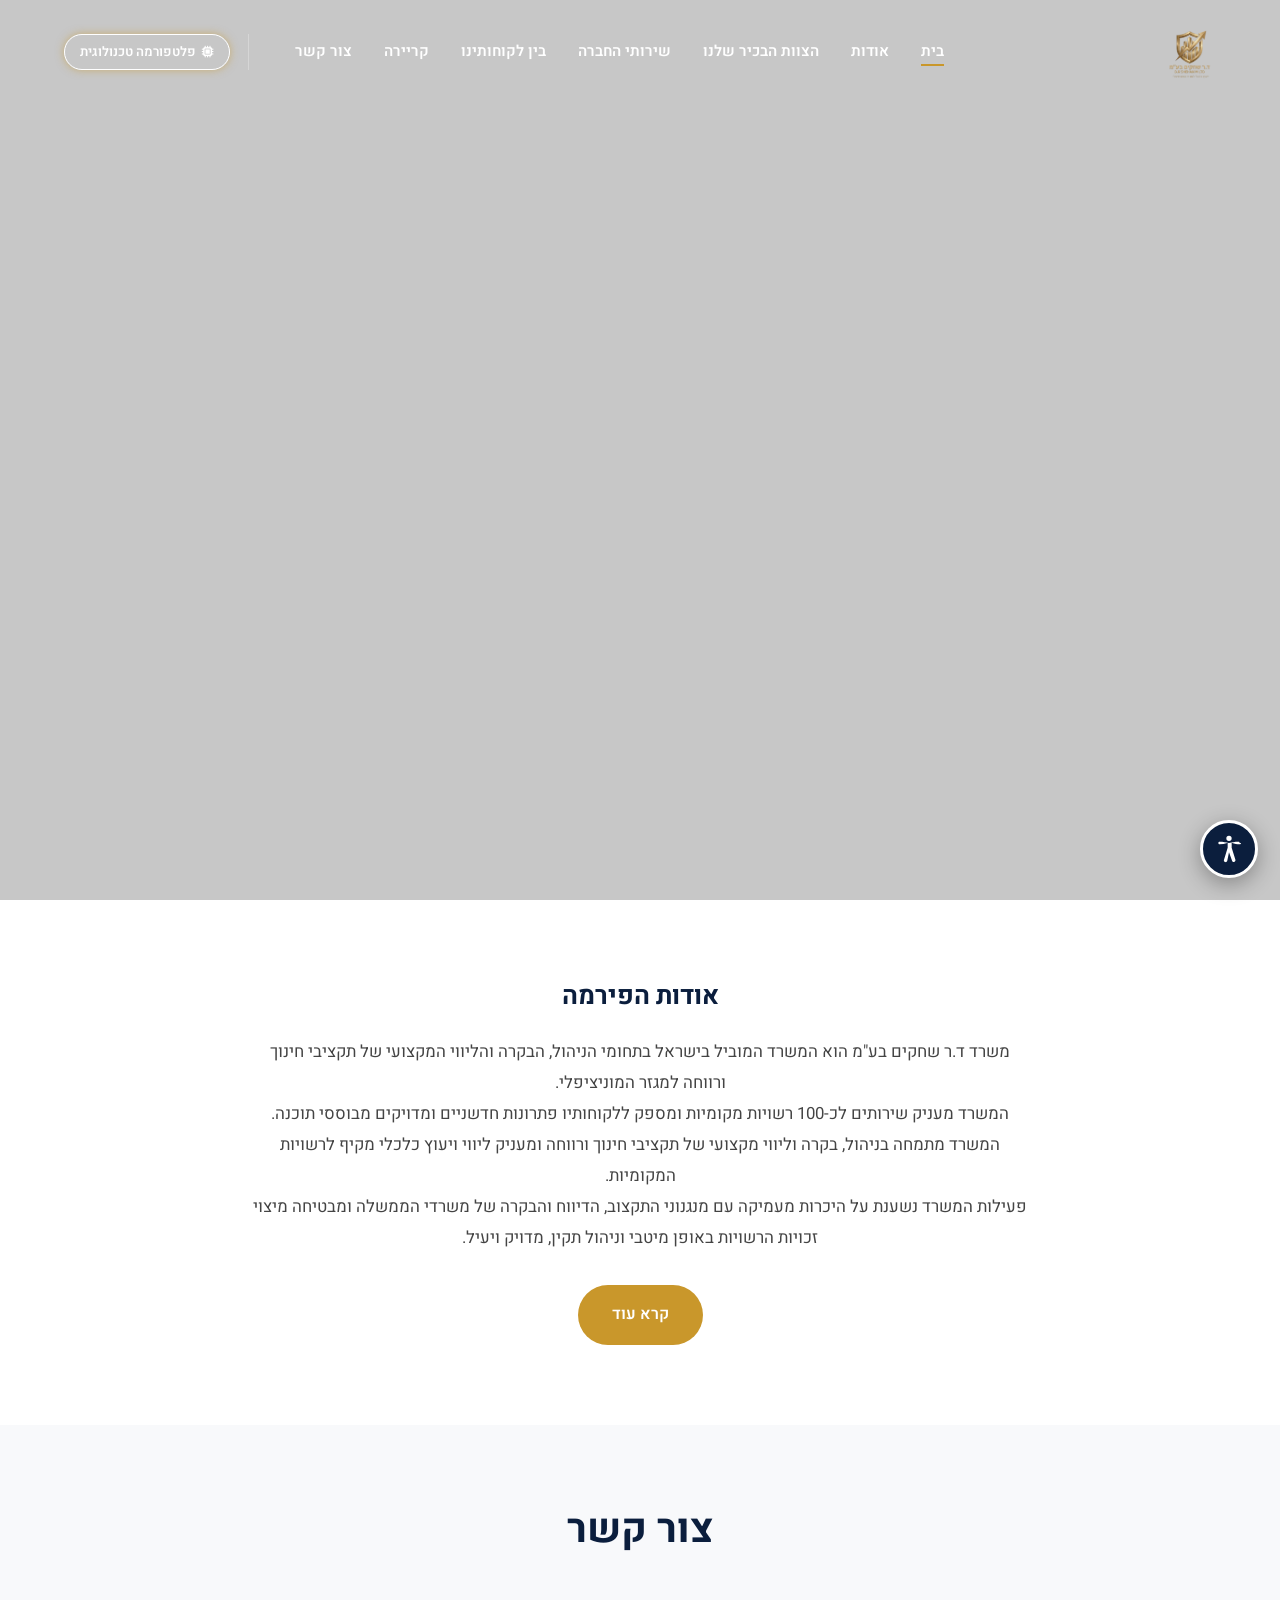
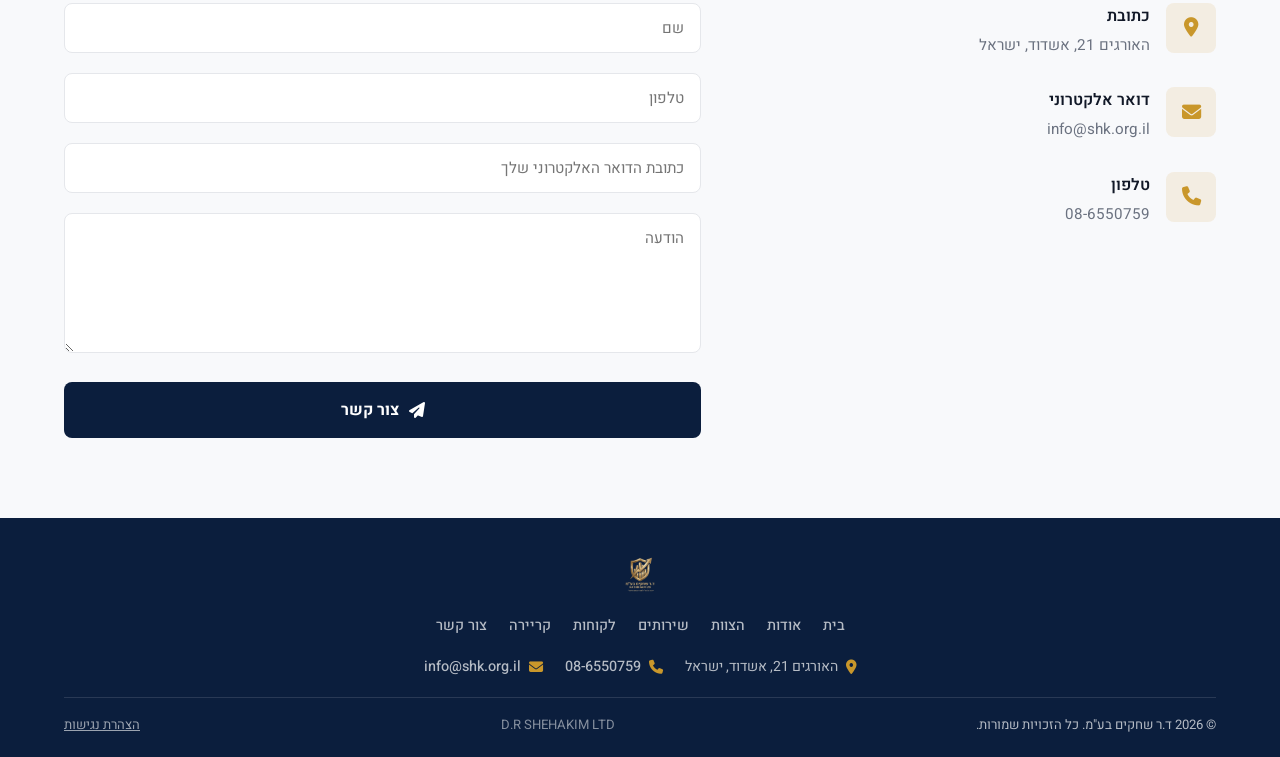
==== index.html @ 2659b464 "עדכון אתר לקראת חיבור דומיין tpshk.org.il" ====
<!DOCTYPE html>
<html lang="he" dir="rtl">
<head>
  <meta charset="UTF-8">
  <meta name="viewport" content="width=device-width, initial-scale=1.0">
  <title>ד.ר שחקים – ייעוץ כלכלי לשלטון המקומי</title>
  <meta name="description" content="משרד ד.ר שחקים – המשרד המוביל בישראל בניהול, בקרה וליווי מקצועי של תקציבי חינוך ורווחה למגזר המוניציפלי">
  <link rel="stylesheet" href="css/style.css">
  <link rel="stylesheet" href="css/accessibility.css">
  <link rel="stylesheet" href="https://cdnjs.cloudflare.com/ajax/libs/font-awesome/6.5.0/css/all.min.css">
  <style>
    /* ---- About card on homepage (matches original style) ---- */
    .home-about-section {
      padding: 80px 0;
      background: var(--white);
    }
    .home-about-card {
      max-width: 780px;
      margin: 0 auto;
      text-align: center;
    }
    .home-about-card h2 {
      font-size: 1.6rem;
      margin-bottom: 24px;
      color: var(--navy);
    }
    .home-about-card p {
      font-size: 1.05rem;
      line-height: 1.85;
      color: #444;
      margin-bottom: 32px;
    }
    /* ---- Contact section ---- */
    .home-contact-section {
      padding: 80px 0;
      background: var(--off-white);
    }
    .home-contact-section h2 {
      text-align: center;
      margin-bottom: 48px;
    }
    .home-contact-grid {
      display: grid;
      grid-template-columns: 1fr 1.4fr;
      gap: 60px;
      align-items: start;
    }
    @media (max-width: 768px) {
      .home-contact-grid { grid-template-columns: 1fr; gap: 36px; }
      .home-about-section { padding: 56px 0; }
      .home-contact-section { padding: 56px 0; }
      .home-about-card h2 { font-size: 1.4rem; }
      .home-about-card p { font-size: 1rem; }
      .home-contact-section h2 { margin-bottom: 32px; }
    }
  </style>
</head>
<body>

<!-- NAVBAR -->
<nav class="navbar" id="navbar">
  <div class="container navbar-inner">
    <a href="index.html" class="logo">
      <img src="לוגו שחקים.png" alt="ד.ר שחקים">
    </a>
    <ul class="nav-links">
      <li><a href="index.html" class="active">בית</a></li>
      <li><a href="about.html">אודות</a></li>
      <li><a href="team.html">הצוות הבכיר שלנו</a></li>
      <li><a href="services.html">שירותי החברה</a></li>
      <li><a href="clients.html">בין לקוחותינו</a></li>
      <li><a href="careers.html">קריירה</a></li>
      <li><a href="contact.html">צור קשר</a></li>
      <li class="nav-cta-item"><a href="https://lp.tpshk.org.il" target="_blank" rel="noopener" class="nav-cta"><i class="fa-solid fa-microchip"></i> פלטפורמה טכנולוגית</a></li>
    </ul>
    <button class="hamburger" id="hamburger" aria-label="תפריט">
      <span></span><span></span><span></span>
    </button>
  </div>
</nav>

<!-- MOBILE MENU -->
<div class="mobile-menu" id="mobileMenu">
  <button class="close-menu" id="closeMenu">×</button>
  <a href="index.html">בית</a>
  <a href="about.html">אודות</a>
  <a href="team.html">הצוות הבכיר שלנו</a>
  <a href="services.html">שירותי החברה</a>
  <a href="clients.html">בין לקוחותינו</a>
  <a href="careers.html">קריירה</a>
  <a href="contact.html">צור קשר</a>
  <a href="https://lp.tpshk.org.il" target="_blank" rel="noopener" class="nav-cta">פלטפורמה טכנולוגית</a>
</div>

<!-- HERO VIDEO -->
<section class="hero">
  <video class="hero-video" autoplay loop muted playsinline>
    <source src="סרטון דף הבית.mp4" type="video/mp4">
  </video>
  <div class="hero-overlay"></div>
</section>

<!-- ABOUT CARD (כמו במקור) -->
<section class="home-about-section reveal">
  <div class="container">
    <div class="home-about-card">
      <h2>אודות הפירמה</h2>
      <p>משרד ד.ר שחקים בע"מ הוא המשרד המוביל בישראל בתחומי הניהול, הבקרה והליווי המקצועי של תקציבי חינוך ורווחה למגזר המוניציפלי.<br>
      המשרד מעניק שירותים לכ-100 רשויות מקומיות ומספק ללקוחותיו פתרונות חדשניים ומדויקים מבוססי תוכנה.<br>
      המשרד מתמחה בניהול, בקרה וליווי מקצועי של תקציבי חינוך ורווחה ומעניק ליווי ויעוץ כלכלי מקיף לרשויות המקומיות.<br>
      פעילות המשרד נשענת על היכרות מעמיקה עם מנגנוני התקצוב, הדיווח והבקרה של משרדי הממשלה ומבטיחה מיצוי זכויות הרשויות באופן מיטבי וניהול תקין, מדויק ויעיל.</p>
      <a href="about.html" class="btn btn-gold">קרא עוד</a>
    </div>
  </div>
</section>

<!-- CONTACT SECTION -->
<section class="home-contact-section">
  <div class="container">
    <h2 class="reveal">צור קשר</h2>
    <div class="home-contact-grid">
      <div class="reveal">
        <div class="contact-info-item">
          <div class="contact-icon"><i class="fa-solid fa-location-dot"></i></div>
          <div>
            <strong>כתובת</strong>
            <p>האורגים 21, אשדוד, ישראל</p>
          </div>
        </div>
        <div class="contact-info-item">
          <div class="contact-icon"><i class="fa-solid fa-envelope"></i></div>
          <div>
            <strong>דואר אלקטרוני</strong>
            <a href="mailto:info@shk.org.il">info@shk.org.il</a>
          </div>
        </div>
        <div class="contact-info-item">
          <div class="contact-icon"><i class="fa-solid fa-phone"></i></div>
          <div>
            <strong>טלפון</strong>
            <a href="tel:0086550759">08-6550759</a>
          </div>
        </div>
      </div>
      <div class="reveal">
        <form class="contact-form" data-label="צור קשר">
          <input type="hidden" name="_subject" value="פנייה חדשה מאתר שחקים">
          <input type="hidden" name="_template" value="table">
          <input type="hidden" name="_captcha" value="false">
          <input type="text" name="_honey" style="display:none" tabindex="-1" autocomplete="off">
          <div class="form-group">
            <input type="text" name="שם" placeholder="שם" required>
          </div>
          <div class="form-group">
            <input type="tel" name="טלפון" placeholder="טלפון">
          </div>
          <div class="form-group">
            <input type="email" name="אימייל" placeholder="כתובת הדואר האלקטרוני שלך" required style="direction:ltr;text-align:right">
          </div>
          <div class="form-group">
            <textarea name="הודעה" placeholder="הודעה"></textarea>
          </div>
          <button type="submit" class="btn-submit" data-label="צור קשר">
            <i class="fa-solid fa-paper-plane"></i> צור קשר
          </button>
        </form>
      </div>
    </div>
  </div>
</section>

<!-- FOOTER -->
<footer class="footer">
  <div class="container">
    <div class="footer-grid">
      <div class="footer-brand">
        <div class="footer-logo"><img src="לוגו שחקים.png" alt="ד.ר שחקים"></div>
        <p>המשרד המוביל בישראל בתחומי הניהול, הבקרה והליווי המקצועי של תקציבי חינוך ורווחה למגזר המוניציפלי.</p>
      </div>
      <div class="footer-col">
        <h5>ניווט מהיר</h5>
        <ul>
          <li><a href="index.html"><i class="fa-solid fa-chevron-left fa-xs"></i> בית</a></li>
          <li><a href="about.html"><i class="fa-solid fa-chevron-left fa-xs"></i> אודות</a></li>
          <li><a href="team.html"><i class="fa-solid fa-chevron-left fa-xs"></i> הצוות</a></li>
          <li><a href="services.html"><i class="fa-solid fa-chevron-left fa-xs"></i> שירותים</a></li>
          <li><a href="clients.html"><i class="fa-solid fa-chevron-left fa-xs"></i> לקוחות</a></li>
          <li><a href="careers.html"><i class="fa-solid fa-chevron-left fa-xs"></i> קריירה</a></li>
          <li><a href="contact.html"><i class="fa-solid fa-chevron-left fa-xs"></i> צור קשר</a></li>
        </ul>
      </div>
      <div class="footer-col">
        <h5>צור קשר</h5>
        <ul class="footer-contact">
          <li><i class="fa-solid fa-location-dot"></i> <span>האורגים 21, אשדוד, ישראל</span></li>
          <li><i class="fa-solid fa-phone"></i> <a href="tel:0086550759">08-6550759</a></li>
          <li><i class="fa-solid fa-envelope"></i> <a href="mailto:info@shk.org.il">info@shk.org.il</a></li>
        </ul>
      </div>
    </div>
    <hr class="footer-divider">
    <div class="footer-bottom">
      <div>© 2026 ד.ר שחקים בע"מ. כל הזכויות שמורות.</div>
      <div class="footer-bottom-right">D.R SHEHAKIM LTD</div>
    </div>
  </div>
</footer>

<script src="js/main.js"></script>
<script src="js/accessibility.js"></script>
</body>
</html>
---- css/style.css ----
/* =========================================
   ד.ר שחקים – Global Stylesheet
   ========================================= */

@import url('https://fonts.googleapis.com/css2?family=Heebo:wght@300;400;500;600;700;800;900&display=swap');

/* ---- CSS Variables ---- */
:root {
  --navy:    #0B1E3D;
  --navy-light: #12294F;
  --gold:    #C9972B;
  --gold-light: #E0B040;
  --white:   #FFFFFF;
  --off-white: #F8F9FB;
  --gray:    #6B7280;
  --dark:    #111827;
  --border:  #E5E7EB;
  --shadow:  0 4px 24px rgba(11,30,61,.12);
  --shadow-lg: 0 12px 48px rgba(11,30,61,.18);
  --radius:  12px;
  --radius-sm: 8px;
  --transition: all .3s cubic-bezier(.4,0,.2,1);
}

/* ---- Reset & Base ---- */
*, *::before, *::after { box-sizing: border-box; margin: 0; padding: 0; }
html { scroll-behavior: smooth; font-size: 16px; }
body {
  font-family: 'Heebo', Arial, sans-serif;
  direction: rtl;
  color: var(--dark);
  background: var(--white);
  line-height: 1.7;
  -webkit-font-smoothing: antialiased;
}
a { color: inherit; text-decoration: none; }
img { max-width: 100%; display: block; }
ul { list-style: none; }
button { cursor: pointer; font-family: inherit; }

/* ---- Typography ---- */
h1,h2,h3,h4,h5 { line-height: 1.25; font-weight: 700; color: var(--navy); }
h1 { font-size: clamp(2rem, 5vw, 3.5rem); }
h2 { font-size: clamp(1.6rem, 3.5vw, 2.5rem); }
h3 { font-size: clamp(1.2rem, 2.5vw, 1.75rem); }
h4 { font-size: 1.2rem; }
p  { color: var(--gray); line-height: 1.8; }

/* ---- Utility ---- */
.container { max-width: 1200px; margin: 0 auto; padding: 0 24px; }
.section-py { padding: 90px 0; }
.section-py-sm { padding: 60px 0; }
.text-center { text-align: center; }
.text-gold { color: var(--gold); }
.bg-navy { background: var(--navy); }
.bg-off { background: var(--off-white); }

/* Section heading */
.section-label {
  display: inline-block;
  font-size: .85rem;
  font-weight: 700;
  letter-spacing: .12em;
  text-transform: uppercase;
  color: var(--gold);
  margin-bottom: 12px;
}
.section-title { margin-bottom: 16px; }
.section-line {
  width: 52px;
  height: 3px;
  background: var(--gold);
  margin: 0 auto 48px;
  border-radius: 2px;
}
.section-line.right { margin-right: 0; margin-left: auto; }

/* ---- Buttons ---- */
.btn {
  display: inline-flex;
  align-items: center;
  gap: 8px;
  padding: 14px 32px;
  border-radius: 50px;
  font-size: 1rem;
  font-weight: 600;
  transition: var(--transition);
  border: 2px solid transparent;
}
.btn-gold {
  background: var(--gold);
  color: var(--white);
}
.btn-gold:hover {
  background: var(--gold-light);
  transform: translateY(-2px);
  box-shadow: 0 8px 24px rgba(201,151,43,.35);
}
.btn-outline-gold {
  border-color: var(--gold);
  color: var(--gold);
  background: transparent;
}
.btn-outline-gold:hover {
  background: var(--gold);
  color: var(--white);
  transform: translateY(-2px);
}
/* back button: filled by default, outline on hover */
.btn-back {
  background: var(--gold);
  color: var(--white);
  border: 2px solid var(--gold);
}
.btn-back:hover {
  background: transparent;
  color: var(--gold);
  transform: translateY(-2px);
}
.btn-outline-white {
  border-color: rgba(255,255,255,.6);
  color: var(--white);
  background: transparent;
}
.btn-outline-white:hover {
  background: rgba(255,255,255,.15);
  border-color: var(--white);
}

/* =========================================
   NAVIGATION
   ========================================= */
.navbar {
  position: fixed;
  top: 0; right: 0; left: 0;
  z-index: 1000;
  padding: 20px 0;
  transition: var(--transition);
}
.navbar.scrolled {
  background: var(--white);
  padding: 12px 0;
  box-shadow: 0 2px 20px rgba(0,0,0,.1);
}
.navbar-inner {
  display: flex;
  align-items: center;
  justify-content: space-between;
}
.logo img {
  height: 64px;
  transition: var(--transition);
}
.navbar.scrolled .logo img { height: 52px; }

.nav-links {
  display: flex;
  align-items: center;
  gap: 32px;
}
.nav-links a {
  font-size: .95rem;
  font-weight: 600;
  color: var(--white);
  position: relative;
  transition: var(--transition);
}
.navbar.scrolled .nav-links a { color: var(--navy); }
.nav-links a::after {
  content: '';
  position: absolute;
  bottom: -4px;
  right: 0;
  width: 0;
  height: 2px;
  background: var(--gold);
  transition: width .3s ease;
}
.nav-links a:hover::after,
.nav-links a.active::after { width: 100%; }
.nav-links a:hover { color: var(--gold); }
.navbar.scrolled .nav-links a:hover { color: var(--gold); }

/* --- Technology Platform highlighted nav tab --- */
.nav-links .nav-cta-item {
  margin-inline-start: 14px;
  padding-inline-start: 18px;
  border-inline-start: 1px solid rgba(255,255,255,.28);
}
.navbar.scrolled .nav-links .nav-cta-item { border-inline-start-color: rgba(11,30,61,.15); }
.nav-links a.nav-cta {
  display: inline-flex;
  align-items: center;
  gap: 6px;
  padding: 6px 15px;
  font-size: .82rem;
  border-radius: 50px;
  color: #fff;
  background: transparent;
  border: 1.5px solid #fff;
  box-shadow: 0 0 9px rgba(201,151,43,.55);
  animation: ctaGlow 2.6s ease-in-out infinite;
}
.navbar.scrolled .nav-links a.nav-cta { color: var(--gold); border-color: var(--gold); }
.nav-links a.nav-cta::after { display: none; }
.nav-links a.nav-cta:hover {
  color: #fff;
  transform: translateY(-2px);
  box-shadow: 0 0 18px rgba(201,151,43,.95);
}
.navbar.scrolled .nav-links a.nav-cta:hover { color: var(--gold); }
.nav-links a.nav-cta i { font-size: .9em; }
@keyframes ctaGlow {
  0%, 100% { box-shadow: 0 0 8px rgba(201,151,43,.45); }
  50%      { box-shadow: 0 0 17px rgba(201,151,43,.85); }
}
/* mobile menu variant */
.mobile-menu a.nav-cta {
  margin-top: 8px;
  padding: 12px 30px;
  border-radius: 50px;
  color: #fff;
  background: linear-gradient(135deg, var(--gold) 0%, var(--gold-light) 100%);
  box-shadow: 0 6px 18px rgba(201,151,43,.45);
}
.mobile-menu a.nav-cta:hover { color: #fff; }

/* Mobile nav */
.hamburger {
  display: none;
  flex-direction: column;
  gap: 5px;
  background: none;
  border: none;
  padding: 4px;
}
.hamburger span {
  display: block;
  width: 26px;
  height: 2px;
  background: var(--white);
  border-radius: 2px;
  transition: var(--transition);
}
.navbar.scrolled .hamburger span { background: var(--navy); }

.mobile-menu {
  display: none;
  position: fixed;
  top: 0; left: 0; right: 0; bottom: 0;
  background: var(--navy);
  z-index: 2000;
  flex-direction: column;
  align-items: center;
  justify-content: center;
  gap: 36px;
  padding: 40px;
}
.mobile-menu.open { display: flex; }
.mobile-menu a {
  font-size: 1.5rem;
  font-weight: 700;
  color: var(--white);
  transition: var(--transition);
}
.mobile-menu a:hover { color: var(--gold); }
.close-menu {
  position: absolute;
  top: 24px;
  left: 24px;
  background: none;
  border: none;
  color: var(--white);
  font-size: 2rem;
  line-height: 1;
}

/* =========================================
   HERO VIDEO
   ========================================= */
.hero {
  position: relative;
  height: 100vh;
  height: 100dvh; /* fills full mobile screen incl. browser chrome */
  min-height: 560px;
  overflow: hidden;
  display: flex;
  align-items: center;
  justify-content: center;
}
.hero-video {
  position: absolute;
  inset: 0;
  width: 100%;
  height: 100%;
  object-fit: cover;
  object-position: center;
  z-index: 0;
}
.hero-overlay {
  position: absolute;
  inset: 0;
  background: rgba(0,0,0,0.22);
  z-index: 1;
}
.hero-content {
  position: relative;
  z-index: 2;
  text-align: center;
  padding: 0 24px;
  max-width: 860px;
}
.hero-tag {
  display: inline-flex;
  align-items: center;
  gap: 8px;
  background: rgba(201,151,43,.2);
  border: 1px solid rgba(201,151,43,.5);
  color: var(--gold-light);
  padding: 6px 18px;
  border-radius: 50px;
  font-size: .85rem;
  font-weight: 600;
  letter-spacing: .08em;
  margin-bottom: 28px;
  animation: fadeDown .8s ease both;
}
.hero h1 {
  color: var(--white);
  font-size: clamp(2.2rem, 5.5vw, 4rem);
  font-weight: 900;
  margin-bottom: 20px;
  animation: fadeDown .8s .15s ease both;
}
.hero h1 span { color: var(--gold); }
.hero p {
  color: rgba(255,255,255,.82);
  font-size: clamp(1rem, 2vw, 1.2rem);
  margin-bottom: 36px;
  animation: fadeDown .8s .3s ease both;
}
.hero-btns {
  display: flex;
  gap: 16px;
  justify-content: center;
  flex-wrap: wrap;
  animation: fadeDown .8s .45s ease both;
}
.scroll-hint {
  position: absolute;
  bottom: 36px;
  left: 50%;
  transform: translateX(-50%);
  z-index: 2;
  display: flex;
  flex-direction: column;
  align-items: center;
  gap: 8px;
  color: rgba(255,255,255,.6);
  font-size: .75rem;
  animation: bounce 2s ease-in-out infinite;
}
.scroll-hint i { font-size: 1.5rem; }

/* =========================================
   PAGE HERO (inner pages)
   ========================================= */
.page-hero {
  background: linear-gradient(135deg, var(--navy) 0%, var(--navy-light) 100%);
  padding: 160px 0 80px;
  text-align: center;
  position: relative;
  overflow: hidden;
}
.page-hero::before {
  content: '';
  position: absolute;
  inset: 0;
  background: url("data:image/svg+xml,%3Csvg width='60' height='60' viewBox='0 0 60 60' xmlns='http://www.w3.org/2000/svg'%3E%3Cg fill='none' fill-rule='evenodd'%3E%3Cg fill='%23C9972B' fill-opacity='0.05'%3E%3Cpath d='M36 34v-4h-2v4h-4v2h4v4h2v-4h4v-2h-4zm0-30V0h-2v4h-4v2h4v4h2V6h4V4h-4zM6 34v-4H4v4H0v2h4v4h2v-4h4v-2H6zM6 4V0H4v4H0v2h4v4h2V6h4V4H6z'/%3E%3C/g%3E%3C/g%3E%3C/svg%3E");
}
.page-hero h1 { color: var(--white); position: relative; z-index: 1; }
.page-hero .breadcrumb {
  display: flex;
  justify-content: center;
  gap: 8px;
  margin-top: 16px;
  position: relative;
  z-index: 1;
}
.page-hero .breadcrumb a { color: rgba(255,255,255,.6); font-size: .9rem; }
.page-hero .breadcrumb span { color: var(--gold); font-size: .9rem; }
.page-hero .breadcrumb .sep { color: rgba(255,255,255,.4); }

/* =========================================
   STATS SECTION
   ========================================= */
.stats-section {
  background: linear-gradient(120deg, #B8861F 0%, #C9972B 45%, #E0B040 100%);
  padding: 60px 0;
  position: relative;
  overflow: hidden;
}
.stats-section::before {
  content: '';
  position: absolute;
  inset: 0;
  background: url("data:image/svg+xml,%3Csvg width='40' height='40' viewBox='0 0 40 40' xmlns='http://www.w3.org/2000/svg'%3E%3Cg fill='%23ffffff' fill-opacity='0.05'%3E%3Cpath d='M0 38.59l2.83-2.83 1.41 1.41L1.41 40H0v-1.41zM0 1.4l2.83 2.83 1.41-1.41L1.41 0H0v1.41zM38.59 40l-2.83-2.83 1.41-1.41L40 38.59V40h-1.41zM40 1.41l-2.83 2.83-1.41-1.41L38.59 0H40v1.41z'/%3E%3C/g%3E%3C/svg%3E");
}
.stats-grid {
  display: grid;
  grid-template-columns: repeat(4, 1fr);
  gap: 24px;
  background: transparent;
  position: relative;
  z-index: 1;
}
.stat-item {
  padding: 34px 22px;
  text-align: center;
  background: rgba(255,255,255,.15);
  border: 1px solid rgba(255,255,255,.32);
  border-radius: 18px;
  backdrop-filter: blur(3px);
  transition: var(--transition);
}
.stat-item:hover {
  transform: translateY(-6px);
  background: rgba(255,255,255,.24);
  box-shadow: 0 14px 34px rgba(120,80,10,.25);
}
.stat-ico {
  width: 58px;
  height: 58px;
  margin: 0 auto 14px;
  border-radius: 50%;
  background: #fff;
  display: flex;
  align-items: center;
  justify-content: center;
  font-size: 1.45rem;
  color: var(--gold);
  box-shadow: 0 6px 16px rgba(0,0,0,.12);
}
.stat-number {
  font-size: clamp(2.4rem, 4vw, 3.4rem);
  font-weight: 900;
  color: #fff;
  line-height: 1;
  margin-bottom: 6px;
  text-shadow: 0 2px 10px rgba(0,0,0,.18);
}
.stat-label {
  font-size: .95rem;
  color: rgba(255,255,255,.95);
  font-weight: 600;
}

/* =========================================
   ABOUT SECTION (HOME)
   ========================================= */
.about-home {
  padding: 100px 0;
}
.about-home-grid {
  display: grid;
  grid-template-columns: 1fr 1fr;
  gap: 80px;
  align-items: center;
}
.about-img-wrap {
  position: relative;
}
.about-img-wrap img {
  width: 100%;
  height: 520px;
  object-fit: cover;
  border-radius: 20px;
  box-shadow: var(--shadow-lg);
}
.about-badge {
  position: absolute;
  bottom: -24px;
  left: -24px;
  background: var(--gold);
  color: var(--white);
  padding: 24px 28px;
  border-radius: var(--radius);
  text-align: center;
  box-shadow: var(--shadow);
}
.about-badge strong { display: block; font-size: 2rem; font-weight: 900; line-height: 1; }
.about-badge span { font-size: .85rem; font-weight: 500; }

.about-text .section-line { margin: 0 0 32px; }
.about-text p { margin-bottom: 16px; }
.about-features {
  display: grid;
  grid-template-columns: 1fr 1fr;
  gap: 16px;
  margin: 32px 0;
}
.about-feat {
  display: flex;
  align-items: flex-start;
  gap: 12px;
}
.about-feat i {
  color: var(--gold);
  font-size: 1.2rem;
  margin-top: 2px;
  flex-shrink: 0;
}
.about-feat span { font-size: .95rem; font-weight: 500; color: var(--dark); }

/* =========================================
   SERVICES GRID
   ========================================= */
.services-grid {
  display: grid;
  grid-template-columns: repeat(4, 1fr);
  gap: 24px;
}
.service-card {
  position: relative;
  border-radius: var(--radius);
  overflow: hidden;
  height: 280px;
  cursor: pointer;
  box-shadow: var(--shadow);
  transition: var(--transition);
}
.service-card:hover { transform: translateY(-6px); box-shadow: var(--shadow-lg); }
.service-card-bg {
  position: absolute;
  inset: 0;
  background-size: cover;
  background-position: center;
  transition: transform .5s ease;
}
.service-card:hover .service-card-bg { transform: scale(1.08); }
.service-card-overlay {
  position: absolute;
  inset: 0;
  background: linear-gradient(
    to top,
    rgba(11,30,61,.92) 0%,
    rgba(11,30,61,.5) 50%,
    rgba(11,30,61,.2) 100%
  );
  transition: var(--transition);
}
.service-card:hover .service-card-overlay {
  background: linear-gradient(
    to top,
    rgba(11,30,61,.96) 0%,
    rgba(11,30,61,.7) 60%,
    rgba(11,30,61,.3) 100%
  );
}
.service-card-content {
  position: absolute;
  bottom: 0;
  right: 0;
  left: 0;
  padding: 24px 20px;
  transition: var(--transition);
}
.service-icon {
  width: 48px;
  height: 48px;
  border-radius: 12px;
  background: var(--gold);
  display: flex;
  align-items: center;
  justify-content: center;
  margin-bottom: 12px;
  transition: var(--transition);
}
.service-icon i { color: var(--white); font-size: 1.25rem; }
.service-card h4 { color: var(--white); font-size: 1.05rem; font-weight: 700; margin-bottom: 6px; }
.service-arrow {
  display: flex;
  align-items: center;
  gap: 6px;
  color: var(--gold);
  font-size: .85rem;
  font-weight: 600;
  opacity: 0;
  transform: translateY(10px);
  transition: var(--transition);
}
.service-card:hover .service-arrow { opacity: 1; transform: translateY(0); }

/* Services page full */
.service-card-full {
  border-radius: var(--radius);
  overflow: hidden;
  height: 320px;
}

/* =========================================
   TEAM CARDS
   ========================================= */
.team-grid {
  display: grid;
  grid-template-columns: repeat(3, 1fr);
  gap: 28px;
}
.team-card {
  background: var(--white);
  border-radius: var(--radius);
  overflow: hidden;
  box-shadow: var(--shadow);
  transition: var(--transition);
  border: 1px solid var(--border);
}
.team-card:hover { transform: translateY(-8px); box-shadow: var(--shadow-lg); }
.team-photo {
  width: 100%;
  height: 280px;
  object-fit: cover;
  object-position: center top;
  display: block;
}
.team-info {
  padding: 24px 20px;
}
.team-role {
  font-size: .82rem;
  font-weight: 700;
  color: var(--gold);
  text-transform: uppercase;
  letter-spacing: .08em;
  margin-bottom: 6px;
}
.team-info h3 { font-size: 1.2rem; margin-bottom: 12px; }
.team-info p { font-size: .9rem; line-height: 1.7; }
.team-info p.truncated {
  display: -webkit-box;
  -webkit-line-clamp: 3;
  -webkit-box-orient: vertical;
  overflow: hidden;
}
.team-expand {
  background: none;
  border: none;
  color: var(--gold);
  font-size: .85rem;
  font-weight: 600;
  margin-top: 8px;
  padding: 0;
  display: inline-flex;
  align-items: center;
  gap: 4px;
  transition: var(--transition);
}
.team-expand:hover { color: var(--gold-light); }

/* Team page full description */
.team-page-grid {
  display: grid;
  grid-template-columns: repeat(2, 1fr);
  gap: 32px;
}
.team-card-full {
  display: flex;
  gap: 24px;
  background: var(--white);
  border-radius: var(--radius);
  overflow: hidden;
  box-shadow: var(--shadow);
  border: 1px solid var(--border);
  transition: var(--transition);
  padding: 0;
}
.team-card-full:hover { transform: translateY(-4px); box-shadow: var(--shadow-lg); }
.team-card-full .team-photo {
  width: 200px;
  min-width: 200px;
  height: 100%;
  min-height: 260px;
  object-fit: cover;
  object-position: center top;
}
.team-card-full .team-info { padding: 28px 24px 28px 28px; }
.team-card-full .team-info h3 { font-size: 1.3rem; }
.team-card-full .team-info p { font-size: .92rem; }

/* =========================================
   CLIENTS CAROUSEL
   ========================================= */
.clients-section { padding: 80px 0; overflow: hidden; }
.clients-track-wrap { overflow: hidden; position: relative; }
.clients-track-wrap::before,
.clients-track-wrap::after {
  content: '';
  position: absolute;
  top: 0; bottom: 0;
  width: 120px;
  z-index: 2;
}
.clients-track-wrap::before {
  right: 0;
  background: linear-gradient(to left, var(--off-white), transparent);
}
.clients-track-wrap::after {
  left: 0;
  background: linear-gradient(to right, var(--off-white), transparent);
}
.clients-track {
  display: flex;
  gap: 40px;
  animation: scrollLogos 60s linear infinite;
  width: max-content;
}
.clients-track:hover { animation-play-state: paused; }
.client-logo {
  flex-shrink: 0;
  width: 140px;
  height: 80px;
  display: flex;
  align-items: center;
  justify-content: center;
  transition: var(--transition);
  opacity: .85;
}
.client-logo:hover { opacity: 1; transform: scale(1.05); }
.client-logo img { max-width: 120px; max-height: 60px; object-fit: contain; }

/* Clients grid page */
.clients-grid {
  display: grid;
  grid-template-columns: repeat(6, 1fr);
  gap: 20px;
}
.client-grid-item {
  background: var(--white);
  border: 1px solid var(--border);
  border-radius: var(--radius-sm);
  padding: 20px 14px;
  display: flex;
  align-items: center;
  justify-content: center;
  height: 120px;
  transition: var(--transition);
}
.client-grid-item:hover {
  box-shadow: var(--shadow-lg);
  border-color: var(--gold);
  transform: translateY(-6px) scale(1.03);
}
.client-grid-item img {
  max-width: 112px;
  max-height: 76px;
  object-fit: contain;
  filter: saturate(1.12);
  opacity: .82;
  transition: var(--transition);
}
.client-grid-item:hover img { filter: saturate(1.25); opacity: 1; transform: scale(1.05); }

/* =========================================
   CONTACT SECTION
   ========================================= */
.contact-grid {
  display: grid;
  grid-template-columns: 1fr 1.5fr;
  gap: 60px;
  align-items: start;
}
.contact-info-item {
  display: flex;
  gap: 16px;
  align-items: flex-start;
  margin-bottom: 28px;
}
.contact-icon {
  width: 50px;
  height: 50px;
  min-width: 50px;
  background: rgba(201,151,43,.12);
  border-radius: var(--radius-sm);
  display: flex;
  align-items: center;
  justify-content: center;
}
.contact-icon i { color: var(--gold); font-size: 1.2rem; }
.contact-info-item strong { display: block; color: var(--dark); font-weight: 600; margin-bottom: 2px; }
.contact-info-item p, .contact-info-item a { color: var(--gray); font-size: .95rem; }
.contact-info-item a:hover { color: var(--gold); }

/* Form */
.form-group { margin-bottom: 20px; }
.form-group label {
  display: block;
  font-size: .9rem;
  font-weight: 600;
  color: var(--dark);
  margin-bottom: 8px;
}
.form-group input,
.form-group textarea,
.form-group select {
  width: 100%;
  padding: 13px 16px;
  border: 1.5px solid var(--border);
  border-radius: var(--radius-sm);
  font-size: .95rem;
  font-family: inherit;
  color: var(--dark);
  background: var(--white);
  transition: var(--transition);
  direction: rtl;
}
.form-group input:focus,
.form-group textarea:focus {
  outline: none;
  border-color: var(--gold);
  box-shadow: 0 0 0 3px rgba(201,151,43,.15);
}
.form-group textarea { resize: vertical; min-height: 140px; }
.form-row { display: grid; grid-template-columns: 1fr 1fr; gap: 16px; }
.btn-submit {
  width: 100%;
  padding: 16px;
  background: var(--navy);
  color: var(--white);
  border: none;
  border-radius: var(--radius-sm);
  font-size: 1rem;
  font-weight: 700;
  cursor: pointer;
  transition: var(--transition);
  display: flex;
  align-items: center;
  justify-content: center;
  gap: 10px;
}
.btn-submit:hover { background: var(--navy-light); transform: translateY(-2px); box-shadow: var(--shadow); }

/* =========================================
   CAREERS
   ========================================= */
.careers-content {
  max-width: 720px;
  margin: 0 auto;
}
.file-input-wrap {
  border: 2px dashed var(--border);
  border-radius: var(--radius-sm);
  padding: 32px;
  text-align: center;
  cursor: pointer;
  transition: var(--transition);
}
.file-input-wrap:hover { border-color: var(--gold); background: rgba(201,151,43,.04); }
.file-input-wrap i { font-size: 2rem; color: var(--gold); display: block; margin-bottom: 8px; }
.file-input-wrap p { font-size: .9rem; color: var(--gray); }
.file-input-wrap input[type=file] { display: none; }

/* =========================================
   FOOTER
   ========================================= */
.footer {
  background: var(--navy);
  color: rgba(255,255,255,.7);
  padding: 32px 0 20px;
}
/* compact, centered footer */
.footer-grid {
  display: flex;
  flex-direction: column;
  align-items: center;
  text-align: center;
  gap: 16px;
  margin-bottom: 18px;
}
.footer-brand { display: flex; flex-direction: column; align-items: center; }
.footer-logo img { height: 46px; margin-bottom: 0; }
.footer-brand p { display: none; } /* hide long description for a small footer */
/* hide column headings */
.footer-col h5 { display: none; }
/* horizontal nav row */
.footer-col ul {
  display: flex;
  flex-wrap: wrap;
  justify-content: center;
  gap: 6px 22px;
}
.footer-col ul li { margin-bottom: 0; }
.footer-col ul li a {
  font-size: .9rem;
  font-weight: 500;
  transition: var(--transition);
  display: inline-flex;
  align-items: center;
}
.footer-col ul li a i { display: none; } /* hide chevrons for clean row */
.footer-col ul li a:hover { color: var(--gold); }
/* horizontal contact row */
.footer-contact {
  display: flex;
  flex-wrap: wrap;
  justify-content: center;
  gap: 6px 24px;
}
.footer-contact li {
  display: inline-flex;
  align-items: center;
  gap: 8px;
  margin-bottom: 0;
  font-size: .88rem;
}
.footer-contact i { color: var(--gold); flex-shrink: 0; }
.footer-divider { border: none; border-top: 1px solid rgba(255,255,255,.12); margin-bottom: 16px; }
.footer-bottom {
  display: flex;
  justify-content: space-between;
  align-items: center;
  font-size: .82rem;
  flex-wrap: wrap;
  gap: 8px;
}
.footer-bottom-right { color: rgba(255,255,255,.5); }

/* =========================================
   ANIMATIONS
   ========================================= */
@keyframes fadeDown {
  from { opacity: 0; transform: translateY(-24px); }
  to   { opacity: 1; transform: translateY(0); }
}
@keyframes fadeUp {
  from { opacity: 0; transform: translateY(24px); }
  to   { opacity: 1; transform: translateY(0); }
}
@keyframes fadeIn {
  from { opacity: 0; }
  to   { opacity: 1; }
}
@keyframes bounce {
  0%, 100% { transform: translateX(-50%) translateY(0); }
  50%       { transform: translateX(-50%) translateY(10px); }
}
@keyframes scrollLogos {
  from { transform: translateX(0); }
  to   { transform: translateX(-50%); }
}
@keyframes countUp { from { opacity: 0; } to { opacity: 1; } }

/* Scroll reveal */
.reveal {
  opacity: 0;
  transform: translateY(32px);
  transition: opacity .7s ease, transform .7s ease;
}
.reveal.visible {
  opacity: 1;
  transform: none;
}

/* Staggered reveal */
.reveal-grid > * {
  opacity: 0;
  transform: translateY(28px);
  transition: opacity .6s ease, transform .6s ease;
}
.reveal-grid.visible > *:nth-child(1) { opacity:1; transform:none; transition-delay:.05s; }
.reveal-grid.visible > *:nth-child(2) { opacity:1; transform:none; transition-delay:.12s; }
.reveal-grid.visible > *:nth-child(3) { opacity:1; transform:none; transition-delay:.19s; }
.reveal-grid.visible > *:nth-child(4) { opacity:1; transform:none; transition-delay:.26s; }
.reveal-grid.visible > *:nth-child(5) { opacity:1; transform:none; transition-delay:.33s; }
.reveal-grid.visible > *:nth-child(6) { opacity:1; transform:none; transition-delay:.40s; }
.reveal-grid.visible > *:nth-child(n+7) { opacity:1; transform:none; transition-delay:.46s; }

/* Gold divider */
.gold-divider {
  display: flex;
  align-items: center;
  gap: 12px;
  margin: 0 auto 48px;
  justify-content: center;
}
.gold-divider::before,
.gold-divider::after {
  content: '';
  flex: 1;
  max-width: 80px;
  height: 1px;
  background: var(--gold);
}
.gold-divider i { color: var(--gold); font-size: .6rem; }

/* =========================================
   PAGE HERO WITH BG IMAGE
   ========================================= */
.page-hero-img {
  background-size: cover;
  background-position: center;
}
.page-hero-img .hero-overlay-dark {
  position: absolute;
  inset: 0;
  background: rgba(11,30,61,.72);
  z-index: 0;
}
.page-hero-img .container { position: relative; z-index: 1; }

/* =========================================
   SERVICE DETAIL PAGE
   ========================================= */
.service-detail-hero {
  background: linear-gradient(135deg, var(--navy) 0%, var(--navy-light) 100%);
  padding: 160px 0 80px;
  text-align: center;
  position: relative;
  overflow: hidden;
}
.service-detail-hero .service-hero-bg {
  position: absolute;
  inset: 0;
  background-size: cover;
  background-position: center;
  opacity: 0.18;
}
.service-detail-hero h1 { color: var(--white); position: relative; z-index: 1; }
.service-detail-hero .breadcrumb { position: relative; z-index: 1; }
.service-detail-hero .service-hero-icon {
  position: relative;
  z-index: 1;
  width: 80px;
  height: 80px;
  border-radius: 50%;
  background: var(--gold);
  display: flex;
  align-items: center;
  justify-content: center;
  margin: 0 auto 24px;
  font-size: 2rem;
  color: var(--white);
}
.service-bullets {
  list-style: none;
  margin: 0;
  padding: 0;
}
.service-bullets li {
  display: flex;
  align-items: flex-start;
  gap: 12px;
  padding: 12px 0;
  border-bottom: 1px solid var(--border);
  font-size: 1rem;
  color: var(--dark);
  line-height: 1.7;
}
.service-bullets li:last-child { border-bottom: none; }
.service-bullets li::before {
  content: '';
  width: 8px;
  height: 8px;
  min-width: 8px;
  border-radius: 50%;
  background: var(--gold);
  margin-top: 8px;
}
.service-category {
  background: var(--navy);
  color: var(--white);
  padding: 6px 16px;
  border-radius: 50px;
  font-size: .82rem;
  font-weight: 700;
  display: inline-block;
  margin-bottom: 20px;
}
.service-category-block {
  background: var(--white);
  border: 1px solid var(--border);
  border-radius: var(--radius);
  padding: 32px 36px;
  margin-bottom: 24px;
  box-shadow: var(--shadow);
}
.service-category-block h3,
.service-category-block h4 {
  color: var(--navy);
  font-size: 1.15rem;
  margin-bottom: 20px;
  padding-bottom: 12px;
  border-bottom: 2px solid var(--gold);
  display: flex;
  align-items: center;
  gap: 10px;
}
.service-category-block h3 i,
.service-category-block h4 i { color: var(--gold); }

/* =========================================
   ABOUT PAGE SPECIFIC
   ========================================= */
.about-full-text {
  max-width: 860px;
  margin: 0 auto;
}
.about-full-text p {
  margin-bottom: 20px;
  font-size: 1.05rem;
  line-height: 1.9;
}
.values-grid {
  display: grid;
  grid-template-columns: repeat(3, 1fr);
  gap: 24px;
}
.value-card {
  background: var(--white);
  border: 1px solid var(--border);
  border-radius: var(--radius);
  padding: 36px 28px;
  text-align: center;
  transition: var(--transition);
  box-shadow: var(--shadow);
}
.value-card:hover { transform: translateY(-6px); border-color: var(--gold); box-shadow: var(--shadow-lg); }
.value-icon {
  width: 64px;
  height: 64px;
  background: rgba(201,151,43,.1);
  border-radius: 50%;
  display: flex;
  align-items: center;
  justify-content: center;
  margin: 0 auto 20px;
}
.value-icon i { color: var(--gold); font-size: 1.6rem; }
.value-card h4 { margin-bottom: 12px; }

/* =========================================
   FULL-PAGE BLURRED BACKGROUND IMAGE
   ========================================= */
body.has-bg-blur { background: transparent; }
/* Solid navbar on light blurred-bg pages (default white text would be unreadable) */
body.has-bg-blur .navbar {
  background: var(--white);
  box-shadow: 0 2px 20px rgba(0,0,0,.08);
  padding: 14px 0;
}
body.has-bg-blur .navbar .logo img { height: 54px; }
body.has-bg-blur .navbar .nav-links a { color: var(--navy); }
body.has-bg-blur .navbar .nav-links a:hover { color: var(--gold); }
body.has-bg-blur .navbar .hamburger span { background: var(--navy); }
.bg-blur-fixed {
  position: fixed;
  inset: 0;
  z-index: -2;
  background-size: cover;
  background-position: center;
  filter: blur(3px);
  transform: scale(1.06);
}
.bg-blur-overlay {
  position: fixed;
  inset: 0;
  z-index: -1;
  background: linear-gradient(160deg, rgba(245,247,251,.55) 0%, rgba(232,238,247,.60) 100%);
}

/* Clean hero over blurred bg */
.detail-hero-clean {
  padding: 150px 0 50px;
  text-align: center;
  position: relative;
}
.detail-hero-clean .detail-hero-icon {
  width: 92px;
  height: 92px;
  border-radius: 26px;
  background: linear-gradient(145deg, var(--gold), var(--gold-light));
  display: flex;
  align-items: center;
  justify-content: center;
  margin: 0 auto 22px;
  font-size: 2.4rem;
  color: #fff;
  box-shadow: 0 14px 34px rgba(201,151,43,.42);
}
.detail-hero-clean h1 { color: var(--navy); }
.detail-hero-clean .breadcrumb {
  display: flex;
  justify-content: center;
  gap: 8px;
  margin-top: 16px;
}
.detail-hero-clean .breadcrumb a { color: var(--gray); font-size: .9rem; }
.detail-hero-clean .breadcrumb a:hover { color: var(--gold); }
.detail-hero-clean .breadcrumb span { color: var(--gold); font-size: .9rem; }
.detail-hero-clean .breadcrumb .sep { color: var(--gray); }

/* About card floating on blurred bg */
.about-text-card {
  background: rgba(255,255,255,.96);
  border-radius: 18px;
  box-shadow: var(--shadow-lg);
  padding: 50px 56px;
  max-width: 900px;
  margin: 0 auto;
  border: 1px solid rgba(255,255,255,.6);
}
.about-text-card p { margin-bottom: 18px; font-size: 1.04rem; line-height: 1.9; }
.about-text-card p:last-child { margin-bottom: 0; }
@media (max-width: 600px) { .about-text-card { padding: 32px 24px; } }

/* =========================================
   TEAM – MODERN GRID (3 + 2)
   ========================================= */
.team-modern-grid {
  display: grid;
  grid-template-columns: repeat(3, 1fr);
  gap: 32px;
}
.team-modern-card {
  background: var(--white);
  border-radius: 18px;
  overflow: hidden;
  box-shadow: var(--shadow);
  border: 1px solid var(--border);
  transition: var(--transition);
  display: flex;
  flex-direction: column;
}
.team-modern-card:hover {
  transform: translateY(-10px);
  box-shadow: var(--shadow-lg);
}
.tm-photo-wrap {
  position: relative;
  height: 340px;
  overflow: hidden;
}
.tm-photo-wrap img {
  width: 100%;
  height: 100%;
  object-fit: cover;
  object-position: center top;
  transition: transform .6s cubic-bezier(.4,0,.2,1);
}
.team-modern-card:hover .tm-photo-wrap img { transform: scale(1.06); }
.tm-photo-wrap::after {
  content: '';
  position: absolute;
  inset: 0;
  background: linear-gradient(to top, rgba(11,30,61,.55) 0%, rgba(11,30,61,0) 45%);
}
.tm-role-badge {
  position: absolute;
  bottom: 16px;
  right: 16px;
  z-index: 1;
  background: var(--gold);
  color: #fff;
  font-size: .78rem;
  font-weight: 700;
  padding: 6px 16px;
  border-radius: 50px;
  box-shadow: 0 6px 18px rgba(201,151,43,.4);
}
.tm-body {
  padding: 26px 28px 30px;
  display: flex;
  flex-direction: column;
  flex: 1;
}
.tm-body h3 {
  font-size: 1.4rem;
  color: var(--navy);
  margin-bottom: 6px;
}
.tm-name-line {
  width: 44px;
  height: 3px;
  background: var(--gold);
  border-radius: 2px;
  margin-bottom: 18px;
}
.tm-bio {
  position: relative;
  max-height: 168px;
  overflow: hidden;
  transition: max-height .5s ease;
}
.tm-bio p { font-size: .94rem; line-height: 1.8; margin-bottom: 14px; }
.tm-bio p:last-child { margin-bottom: 0; }
.tm-bio.truncated::after {
  content: '';
  position: absolute;
  bottom: 0; left: 0; right: 0;
  height: 70px;
  background: linear-gradient(transparent, var(--white));
}
.tm-bio:not(.truncated) { max-height: 3000px; }
.team-expand {
  background: none;
  border: none;
  color: var(--gold);
  font-weight: 700;
  font-size: .92rem;
  padding: 0;
  margin-top: 16px;
  align-self: flex-start;
  display: inline-flex;
  align-items: center;
  gap: 6px;
}
.team-expand:hover { color: var(--gold-light); }

/* =========================================
   SERVICES – MODERN GRID (custom icons)
   ========================================= */
.services-modern-grid {
  display: grid;
  grid-template-columns: repeat(3, 1fr);
  gap: 28px;
}
.svc-modern-card {
  position: relative;
  display: block;
  background: var(--white);
  border-radius: 20px;
  padding: 42px 28px 34px;
  text-align: center;
  box-shadow: var(--shadow);
  border: 1px solid var(--border);
  transition: var(--transition);
  overflow: hidden;
  color: inherit;
}
.svc-modern-card::before {
  content: '';
  position: absolute;
  top: 0; right: 0; left: 0;
  height: 5px;
  background: linear-gradient(90deg, var(--gold), var(--gold-light));
  transform: scaleX(0);
  transform-origin: right;
  transition: transform .4s cubic-bezier(.4,0,.2,1);
}
.svc-modern-card:hover::before { transform: scaleX(1); }
.svc-modern-card:hover {
  transform: translateY(-10px);
  box-shadow: var(--shadow-lg);
  border-color: var(--gold);
}
.svc-modern-icon {
  width: 92px;
  height: 92px;
  margin: 0 auto 24px;
  border-radius: 26px;
  background: linear-gradient(145deg, var(--navy) 0%, var(--navy-light) 100%);
  display: flex;
  align-items: center;
  justify-content: center;
  position: relative;
  transition: var(--transition);
}
.svc-modern-icon::after {
  content: '';
  position: absolute;
  inset: 0;
  border-radius: 26px;
  background: url("data:image/svg+xml,%3Csvg width='40' height='40' viewBox='0 0 40 40' xmlns='http://www.w3.org/2000/svg'%3E%3Cg fill='%23ffffff' fill-opacity='0.06'%3E%3Cpath d='M0 38.59l2.83-2.83 1.41 1.41L1.41 40H0v-1.41zM0 1.4l2.83 2.83 1.41-1.41L1.41 0H0v1.41zM38.59 40l-2.83-2.83 1.41-1.41L40 38.59V40h-1.41zM40 1.41l-2.83 2.83-1.41-1.41L38.59 0H40v1.41z'/%3E%3C/g%3E%3C/svg%3E");
}
.svc-modern-card:hover .svc-modern-icon {
  background: linear-gradient(145deg, var(--gold) 0%, var(--gold-light) 100%);
  transform: rotate(-6deg) scale(1.05);
}
.svc-modern-icon i {
  font-size: 2.3rem;
  color: var(--gold);
  position: relative;
  z-index: 1;
  transition: var(--transition);
}
.svc-modern-card:hover .svc-modern-icon i { color: #fff; }
.svc-modern-card h4 {
  font-size: 1.12rem;
  color: var(--navy);
  margin-bottom: 4px;
}
.svc-modern-card:hover h4 { color: var(--gold); }
.svc-link-hint {
  display: inline-flex;
  align-items: center;
  gap: 6px;
  color: var(--gold);
  font-size: .85rem;
  font-weight: 700;
  margin-top: 12px;
  opacity: 0;
  transform: translateY(6px);
  transition: var(--transition);
}
.svc-modern-card.has-link:hover .svc-link-hint { opacity: 1; transform: translateY(0); }
.svc-modern-card.no-link { cursor: default; }

/* Touch / mobile: replicate hover effects when card scrolls to screen center */
@media (hover: none), (max-width: 768px) {
  .svc-modern-card.in-focus {
    transform: translateY(-8px);
    box-shadow: var(--shadow-lg);
    border-color: var(--gold);
  }
  .svc-modern-card.in-focus::before { transform: scaleX(1); }
  .svc-modern-card.in-focus .svc-modern-icon {
    background: linear-gradient(145deg, var(--gold) 0%, var(--gold-light) 100%);
    transform: rotate(-6deg) scale(1.05);
  }
  .svc-modern-card.in-focus .svc-modern-icon i { color: #fff; }
  .svc-modern-card.in-focus h4 { color: var(--gold); }
  .svc-modern-card.in-focus .svc-link-hint { opacity: 1; transform: translateY(0); }
}

/* =========================================
   RESPONSIVE
   ========================================= */
@media (max-width: 1024px) {
  .team-modern-grid { grid-template-columns: repeat(2, 1fr); }
  .services-modern-grid { grid-template-columns: repeat(2, 1fr); }
  .services-grid { grid-template-columns: repeat(3, 1fr); }
  .clients-grid { grid-template-columns: repeat(4, 1fr); }
  .about-home-grid { grid-template-columns: 1fr; gap: 60px; }
  .about-badge { bottom: -16px; left: -8px; }
  .footer-grid { grid-template-columns: 1fr 1fr; gap: 40px; }
  .team-page-grid { grid-template-columns: 1fr; }
  .team-card-full { flex-direction: column; }
  .team-card-full .team-photo { width: 100%; height: 260px; min-height: auto; }
}

@media (max-width: 768px) {
  .nav-links { display: none; }
  .hamburger { display: flex; }

  /* tighter navbar on mobile */
  .navbar { padding: 14px 0; }
  .logo img { height: 48px; }
  .navbar.scrolled .logo img { height: 44px; }
  body.has-bg-blur .navbar .logo img { height: 46px; }

  /* spacing */
  .container { padding: 0 18px; }
  .section-py { padding: 56px 0; }
  .section-py-sm { padding: 44px 0; }

  /* inner page heroes */
  .page-hero { padding: 120px 0 50px; }
  .detail-hero-clean { padding: 115px 0 36px; }
  .detail-hero-clean .detail-hero-icon { width: 76px; height: 76px; font-size: 2rem; border-radius: 22px; }
  .service-detail-hero { padding: 120px 0 56px; }

  /* grids */
  .services-grid { grid-template-columns: repeat(2, 1fr); }
  .clients-grid { grid-template-columns: repeat(3, 1fr); gap: 14px; }
  .team-grid { grid-template-columns: 1fr; }
  .team-modern-grid { grid-template-columns: 1fr; max-width: 440px; margin: 0 auto; }
  .services-modern-grid { grid-template-columns: 1fr; max-width: 440px; margin: 0 auto; }
  .stats-grid { grid-template-columns: repeat(2, 1fr); }
  .contact-grid { grid-template-columns: 1fr; gap: 40px; }
  .home-contact-grid { grid-template-columns: 1fr !important; gap: 36px !important; }
  .footer-grid { grid-template-columns: 1fr; gap: 32px; text-align: center; }
  .footer-brand { display: flex; flex-direction: column; align-items: center; }
  .footer-contact li { justify-content: center; }
  .footer-bottom { flex-direction: column; gap: 12px; text-align: center; }
  .form-row { grid-template-columns: 1fr; }
  .values-grid { grid-template-columns: 1fr; }
  .about-features { grid-template-columns: 1fr; }

  /* cards padding */
  .service-category-block { padding: 26px 22px; }
  .about-text-card { padding: 36px 26px; }
  .tm-photo-wrap { height: 360px; }

  /* clients logos size on mobile */
  .client-grid-item { height: 100px; padding: 16px 10px; }
  .client-grid-item img { max-width: 92px; max-height: 62px; }
}

@media (max-width: 480px) {
  .container { padding: 0 16px; }
  .services-grid { grid-template-columns: 1fr; }
  .clients-grid { grid-template-columns: repeat(2, 1fr); gap: 12px; }
  .stats-grid { grid-template-columns: repeat(2, 1fr); }
  .hero h1 { font-size: 2rem; }
  .hero-btns { flex-direction: column; align-items: center; }

  /* heading sizes */
  .page-hero { padding: 110px 0 42px; }
  .detail-hero-clean { padding: 105px 0 30px; }

  /* cards */
  .service-category-block { padding: 22px 18px; }
  .service-category-block h3,
  .service-category-block h4 { font-size: 1.05rem; }
  .service-bullets li { font-size: .95rem; }
  .about-text-card { padding: 30px 20px; }
  .about-text-card p { font-size: 1rem; }

  /* team */
  .tm-photo-wrap { height: 330px; }
  .tm-body { padding: 22px 22px 26px; }
  .tm-body h3 { font-size: 1.25rem; }

  /* clients tiny phones */
  .client-grid-item { height: 92px; }
  .client-grid-item img { max-width: 96px; max-height: 60px; }

  /* stats text */
  .stat-number { font-size: 2rem; }

  /* buttons full width feel */
  .btn { padding: 13px 26px; font-size: .95rem; }
}
---- css/accessibility.css ----
/* =========================================================
   ד.ר שחקים – רכיב נגישות (תקן ישראלי 5568 / WCAG 2.0 AA)
   ========================================================= */

/* ---------- דלג לתוכן ---------- */
.acc-skip-link {
  position: fixed;
  top: -100px;
  right: 16px;
  z-index: 100000;
  background: #0B1E3D;
  color: #fff;
  padding: 12px 22px;
  border-radius: 0 0 8px 8px;
  font-size: 16px;
  font-weight: 700;
  text-decoration: none;
  transition: top .2s ease;
}
.acc-skip-link:focus {
  top: 0;
  outline: 3px solid #C9972B;
  outline-offset: 2px;
}

/* ---------- מיקוד מקלדת ברור בכל האתר ---------- */
a:focus-visible,
button:focus-visible,
input:focus-visible,
textarea:focus-visible,
select:focus-visible,
[tabindex]:focus-visible {
  outline: 3px solid #C9972B !important;
  outline-offset: 2px !important;
  border-radius: 3px;
}

/* ---------- כפתור פתיחת התפריט ---------- */
.acc-widget * { box-sizing: border-box; }

.acc-toggle {
  position: fixed;
  bottom: 22px;
  inset-inline-start: 22px; /* צד שמאל ב-RTL */
  z-index: 99990;
  width: 58px;
  height: 58px;
  border-radius: 50%;
  background: #0B1E3D;
  color: #fff;
  border: 3px solid #fff;
  box-shadow: 0 6px 22px rgba(0,0,0,.32);
  cursor: pointer;
  display: flex;
  align-items: center;
  justify-content: center;
  transition: transform .25s ease, background .25s ease;
}
.acc-toggle:hover { background: #12294F; transform: scale(1.06); }
.acc-toggle:focus-visible { outline: 3px solid #C9972B; outline-offset: 3px; }
.acc-toggle svg { width: 32px; height: 32px; fill: #fff; }

@media (max-width: 600px) {
  .acc-toggle { width: 50px; height: 50px; bottom: 16px; inset-inline-start: 16px; }
  .acc-toggle svg { width: 27px; height: 27px; }
}

/* ---------- חלונית התפריט ---------- */
.acc-panel {
  position: fixed;
  bottom: 90px;
  inset-inline-start: 22px;
  z-index: 99991;
  width: 340px;
  max-width: calc(100vw - 32px);
  max-height: 80vh;
  overflow-y: auto;
  background: #fff;
  color: #1a1a1a;
  border-radius: 14px;
  box-shadow: 0 12px 48px rgba(0,0,0,.3);
  border: 1px solid #e2e2e2;
  font-family: Arial, "Segoe UI", sans-serif;
  font-size: 15px;
  direction: rtl;
  text-align: right;
}
.acc-panel[hidden] { display: none; }

@media (max-width: 600px) {
  .acc-panel { bottom: 76px; inset-inline-start: 16px; width: calc(100vw - 32px); }
}

.acc-panel-head {
  display: flex;
  align-items: center;
  justify-content: space-between;
  background: #0B1E3D;
  color: #fff;
  padding: 14px 18px;
  border-radius: 14px 14px 0 0;
  position: sticky;
  top: 0;
}
.acc-panel-head h2 {
  margin: 0;
  font-size: 17px;
  font-weight: 700;
  color: #fff;
}
.acc-close {
  background: transparent;
  border: none;
  color: #fff;
  font-size: 26px;
  line-height: 1;
  cursor: pointer;
  padding: 2px 8px;
  border-radius: 6px;
}
.acc-close:hover { background: rgba(255,255,255,.15); }

.acc-panel-body { padding: 14px; }

/* קבוצת גודל טקסט */
.acc-fontsize {
  display: flex;
  align-items: center;
  justify-content: space-between;
  gap: 8px;
  background: #f4f6f9;
  border-radius: 10px;
  padding: 10px 12px;
  margin-bottom: 12px;
}
.acc-fontsize .acc-fs-label { font-weight: 700; font-size: 14px; }
.acc-fontsize .acc-fs-btns { display: flex; gap: 6px; }
.acc-fontsize button {
  width: 34px;
  height: 34px;
  border-radius: 8px;
  border: 1px solid #cfd6e0;
  background: #fff;
  font-size: 17px;
  font-weight: 700;
  cursor: pointer;
  color: #0B1E3D;
}
.acc-fontsize button:hover { background: #0B1E3D; color: #fff; }

/* רשת כפתורי נגישות */
.acc-grid {
  display: grid;
  grid-template-columns: 1fr 1fr;
  gap: 8px;
}
.acc-btn {
  display: flex;
  flex-direction: column;
  align-items: center;
  justify-content: center;
  gap: 6px;
  text-align: center;
  min-height: 72px;
  padding: 10px 6px;
  border: 1px solid #d7dce3;
  border-radius: 10px;
  background: #fff;
  color: #1a1a1a;
  font-size: 12.5px;
  font-weight: 600;
  cursor: pointer;
  transition: all .15s ease;
  line-height: 1.3;
}
.acc-btn:hover { border-color: #0B1E3D; background: #f4f6f9; }
.acc-btn svg { width: 24px; height: 24px; fill: #0B1E3D; }
.acc-btn.is-active {
  background: #0B1E3D;
  color: #fff;
  border-color: #0B1E3D;
}
.acc-btn.is-active svg { fill: #C9972B; }

/* כותרת קטגוריה */
.acc-cat-title {
  font-size: 12px;
  font-weight: 700;
  color: #6B7280;
  margin: 14px 4px 8px;
  text-transform: none;
}
.acc-cat-title:first-child { margin-top: 0; }

/* תחתית */
.acc-panel-foot {
  padding: 12px 14px 16px;
  border-top: 1px solid #eee;
}
.acc-reset {
  width: 100%;
  padding: 10px;
  background: #C9972B;
  color: #fff;
  border: none;
  border-radius: 9px;
  font-size: 14px;
  font-weight: 700;
  cursor: pointer;
  margin-bottom: 10px;
}
.acc-reset:hover { background: #b3851f; }
.acc-statement-link {
  display: block;
  text-align: center;
  font-size: 13.5px;
  color: #0B1E3D;
  font-weight: 700;
  text-decoration: underline;
}
.acc-credit {
  text-align: center;
  font-size: 11px;
  color: #9aa1ab;
  margin-top: 10px;
}

/* =========================================================
   מצבי נגישות שמופעלים על <html> / <body>
   ========================================================= */

/* הערה: בכל מצבי הניגודיות אנו מחריגים את רכיב הנגישות עצמו
   (.acc-widget והצאצאים שלו, וכן קישור הדילוג) כדי שהתפריט יישאר קריא */

/* גווני אפור (מונוכרום) – על תוכן הדף בלבד, לא על התפריט */
body.acc-grayscale > *:not(.acc-widget):not(.acc-skip-link) {
  filter: grayscale(100%);
}

/* ---------- ניגודיות כהה ---------- */
body.acc-dark { background: #000 !important; }
body.acc-dark *:not(.acc-widget):not(.acc-widget *):not(.acc-skip-link) {
  background-color: #000 !important;
  background-image: none !important;
  color: #fff !important;
  border-color: #fff !important;
  box-shadow: none !important;
  text-shadow: none !important;
}
/* קישורים – צהוב בולט */
body.acc-dark a:not(.acc-widget *):not(.acc-skip-link),
body.acc-dark a:not(.acc-widget *) *:not(.acc-widget *) {
  color: #ffea00 !important;
}
/* כפתורים – צהוב עם טקסט שחור, קריא */
body.acc-dark .btn:not(.acc-widget *),
body.acc-dark .btn-gold:not(.acc-widget *),
body.acc-dark .btn-submit:not(.acc-widget *),
body.acc-dark button:not(.acc-widget *):not(.acc-skip-link) {
  background-color: #ffea00 !important;
  color: #000 !important;
  border: 2px solid #fff !important;
}
body.acc-dark .btn:not(.acc-widget *) *,
body.acc-dark button:not(.acc-widget *) * { color: #000 !important; }
body.acc-dark img:not(.acc-widget *) { opacity: .92; }

/* ---------- ניגודיות בהירה ---------- */
body.acc-light { background: #fff !important; }
body.acc-light *:not(.acc-widget):not(.acc-widget *):not(.acc-skip-link) {
  background-color: #fff !important;
  background-image: none !important;
  color: #000 !important;
  border-color: #000 !important;
  box-shadow: none !important;
  text-shadow: none !important;
}
/* קישורים – כחול כהה עם קו תחתון */
body.acc-light a:not(.acc-widget *):not(.acc-skip-link),
body.acc-light a:not(.acc-widget *) *:not(.acc-widget *) {
  color: #00148c !important;
  text-decoration: underline !important;
}
/* כפתורים – כהה עם טקסט לבן, קריא */
body.acc-light .btn:not(.acc-widget *),
body.acc-light .btn-gold:not(.acc-widget *),
body.acc-light .btn-submit:not(.acc-widget *),
body.acc-light button:not(.acc-widget *):not(.acc-skip-link) {
  background-color: #0B1E3D !important;
  color: #fff !important;
  border: 2px solid #000 !important;
}
body.acc-light .btn:not(.acc-widget *) *,
body.acc-light button:not(.acc-widget *) * { color: #fff !important; }
body.acc-light img:not(.acc-widget *) { filter: contrast(1.1); }

/* ---------- הדגשת קישורים ---------- */
body.acc-links a:not(.acc-widget *):not(.acc-skip-link) {
  text-decoration: underline !important;
  text-underline-offset: 3px;
  outline: 2px solid #C9972B;
  outline-offset: 1px;
  background-color: #fff8e6 !important;
  color: #0B1E3D !important;
  border-radius: 3px;
}
body.acc-links a:not(.acc-widget *) * { color: #0B1E3D !important; }

/* ---------- הדגשת כותרות (כולל כפיית טקסט כהה כדי שלא ייעלם) ---------- */
body.acc-titles h1:not(.acc-widget *),
body.acc-titles h2:not(.acc-widget *),
body.acc-titles h3:not(.acc-widget *),
body.acc-titles h4:not(.acc-widget *),
body.acc-titles h5:not(.acc-widget *) {
  outline: 3px solid #C9972B;
  outline-offset: 3px;
  background-color: #fff8e6 !important;
  color: #0B1E3D !important;
  -webkit-text-fill-color: #0B1E3D !important;
  text-shadow: none !important;
  border-radius: 4px;
  padding: 2px 6px;
}
body.acc-titles h1:not(.acc-widget *) *,
body.acc-titles h2:not(.acc-widget *) *,
body.acc-titles h3:not(.acc-widget *) *,
body.acc-titles h4:not(.acc-widget *) *,
body.acc-titles h5:not(.acc-widget *) * {
  color: #0B1E3D !important;
  -webkit-text-fill-color: #0B1E3D !important;
}

/* גופן קריא */
body.acc-readable,
body.acc-readable * {
  font-family: Arial, "Segoe UI", "Tahoma", sans-serif !important;
  letter-spacing: .3px;
}

/* ריווח טקסט מוגדל */
body.acc-spacing p,
body.acc-spacing li,
body.acc-spacing a,
body.acc-spacing span,
body.acc-spacing td,
body.acc-spacing h1,
body.acc-spacing h2,
body.acc-spacing h3,
body.acc-spacing h4 {
  letter-spacing: 1.5px !important;
  word-spacing: 4px !important;
  line-height: 2 !important;
}

/* עצירת אנימציות והבהובים */
body.acc-no-anim *,
body.acc-no-anim *::before,
body.acc-no-anim *::after {
  animation: none !important;
  transition: none !important;
  scroll-behavior: auto !important;
}

/* סמן גדול */
body.acc-cursor,
body.acc-cursor * {
  cursor: url("data:image/svg+xml,%3Csvg xmlns='http://www.w3.org/2000/svg' width='48' height='48' viewBox='0 0 24 24'%3E%3Cpath fill='%23000' stroke='%23fff' stroke-width='1' d='M5 2l14 7-6 1.5L17 17l-2.5 1.5L11 12l-4 4z'/%3E%3C/svg%3E"), auto !important;
}

/* תמיכה בהעדפת מערכת – הקטנת תנועה */
@media (prefers-reduced-motion: reduce) {
  *, *::before, *::after {
    animation-duration: .001ms !important;
    transition-duration: .001ms !important;
  }
}
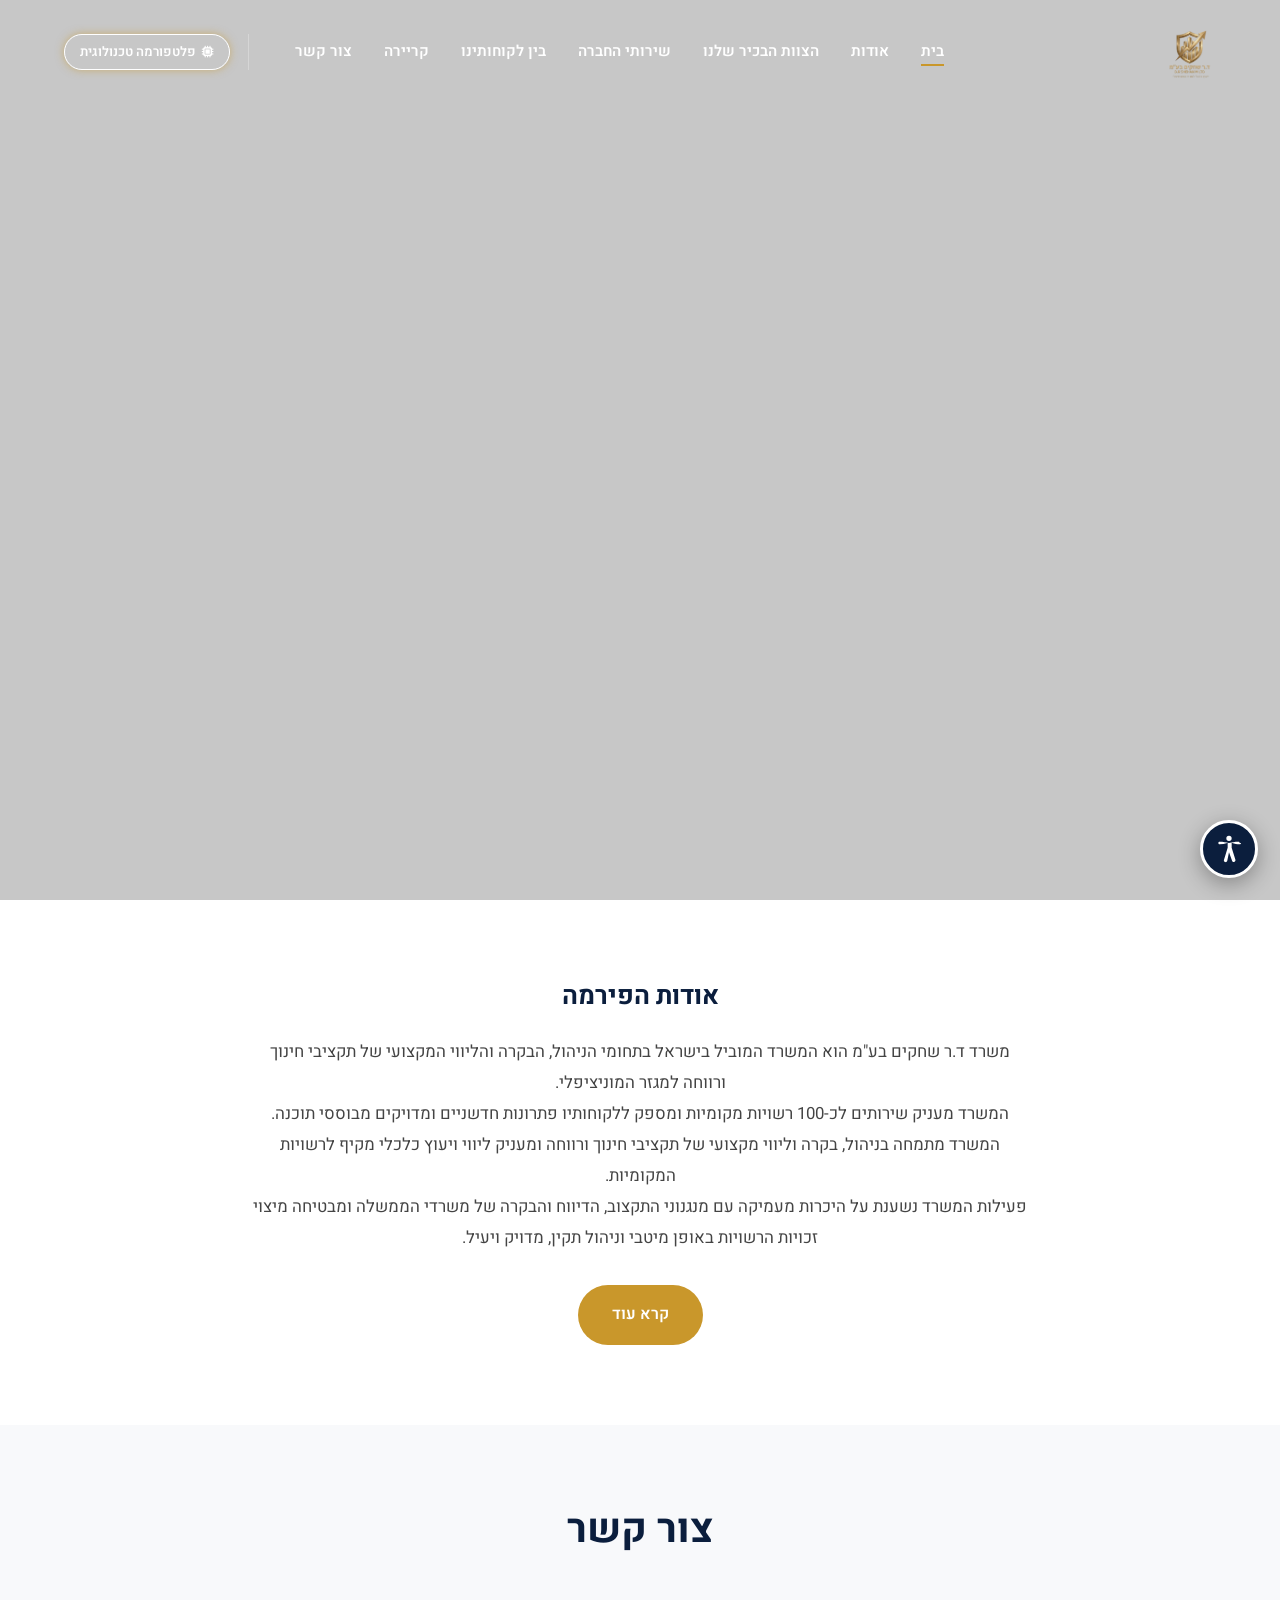
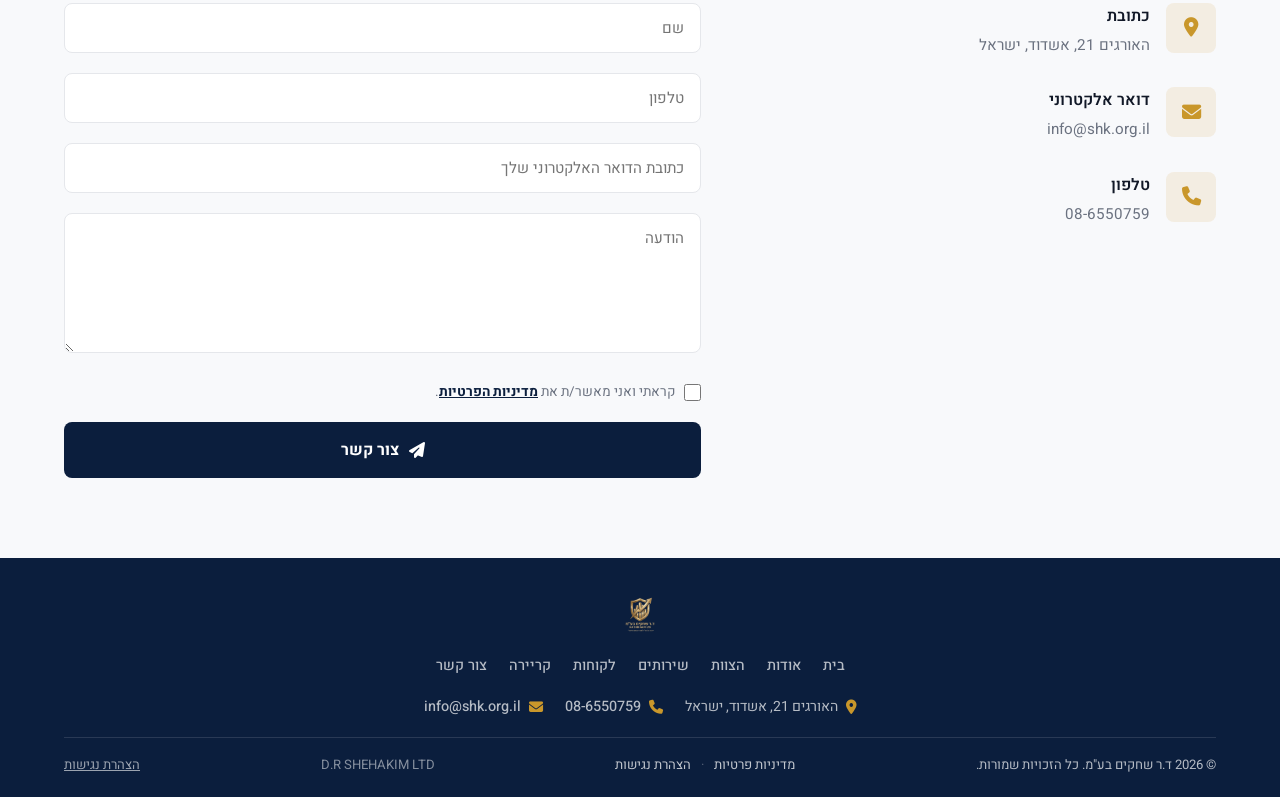
==== commit 120d2399: "הוספת מדיניות פרטיות: דף חדש, קישור בכותרת התחתונה בכל הדפים, ואישור חובה בטפסים" ====
--- a/index.html
+++ b/index.html
@@ -3,6 +3,9 @@
 <head>
   <meta charset="UTF-8">
   <meta name="viewport" content="width=device-width, initial-scale=1.0">
+  <link rel="icon" type="image/png" sizes="32x32" href="favicon.png">
+  <link rel="icon" href="favicon.ico" sizes="any">
+  <link rel="apple-touch-icon" href="apple-touch-icon.png">
   <title>ד.ר שחקים – ייעוץ כלכלי לשלטון המקומי</title>
   <meta name="description" content="משרד ד.ר שחקים – המשרד המוביל בישראל בניהול, בקרה וליווי מקצועי של תקציבי חינוך ורווחה למגזר המוניציפלי">
   <link rel="stylesheet" href="css/style.css">
@@ -60,17 +63,17 @@
 <!-- NAVBAR -->
 <nav class="navbar" id="navbar">
   <div class="container navbar-inner">
-    <a href="index.html" class="logo">
+    <a href="/" class="logo">
       <img src="לוגו שחקים.png" alt="ד.ר שחקים">
     </a>
     <ul class="nav-links">
-      <li><a href="index.html" class="active">בית</a></li>
-      <li><a href="about.html">אודות</a></li>
-      <li><a href="team.html">הצוות הבכיר שלנו</a></li>
-      <li><a href="services.html">שירותי החברה</a></li>
-      <li><a href="clients.html">בין לקוחותינו</a></li>
-      <li><a href="careers.html">קריירה</a></li>
-      <li><a href="contact.html">צור קשר</a></li>
+      <li><a href="/" class="active">בית</a></li>
+      <li><a href="about">אודות</a></li>
+      <li><a href="team">הצוות הבכיר שלנו</a></li>
+      <li><a href="services">שירותי החברה</a></li>
+      <li><a href="clients">בין לקוחותינו</a></li>
+      <li><a href="careers">קריירה</a></li>
+      <li><a href="contact">צור קשר</a></li>
       <li class="nav-cta-item"><a href="https://lp.tpshk.org.il" target="_blank" rel="noopener" class="nav-cta"><i class="fa-solid fa-microchip"></i> פלטפורמה טכנולוגית</a></li>
     </ul>
     <button class="hamburger" id="hamburger" aria-label="תפריט">
@@ -82,13 +85,13 @@
 <!-- MOBILE MENU -->
 <div class="mobile-menu" id="mobileMenu">
   <button class="close-menu" id="closeMenu">×</button>
-  <a href="index.html">בית</a>
-  <a href="about.html">אודות</a>
-  <a href="team.html">הצוות הבכיר שלנו</a>
-  <a href="services.html">שירותי החברה</a>
-  <a href="clients.html">בין לקוחותינו</a>
-  <a href="careers.html">קריירה</a>
-  <a href="contact.html">צור קשר</a>
+  <a href="/">בית</a>
+  <a href="about">אודות</a>
+  <a href="team">הצוות הבכיר שלנו</a>
+  <a href="services">שירותי החברה</a>
+  <a href="clients">בין לקוחותינו</a>
+  <a href="careers">קריירה</a>
+  <a href="contact">צור קשר</a>
   <a href="https://lp.tpshk.org.il" target="_blank" rel="noopener" class="nav-cta">פלטפורמה טכנולוגית</a>
 </div>
 
@@ -109,7 +112,7 @@
       המשרד מעניק שירותים לכ-100 רשויות מקומיות ומספק ללקוחותיו פתרונות חדשניים ומדויקים מבוססי תוכנה.<br>
       המשרד מתמחה בניהול, בקרה וליווי מקצועי של תקציבי חינוך ורווחה ומעניק ליווי ויעוץ כלכלי מקיף לרשויות המקומיות.<br>
       פעילות המשרד נשענת על היכרות מעמיקה עם מנגנוני התקצוב, הדיווח והבקרה של משרדי הממשלה ומבטיחה מיצוי זכויות הרשויות באופן מיטבי וניהול תקין, מדויק ויעיל.</p>
-      <a href="about.html" class="btn btn-gold">קרא עוד</a>
+      <a href="about" class="btn btn-gold">קרא עוד</a>
     </div>
   </div>
 </section>
@@ -160,6 +163,10 @@
           <div class="form-group">
             <textarea name="הודעה" placeholder="הודעה"></textarea>
           </div>
+          <div class="form-consent">
+            <input type="checkbox" id="privacy-agree-home" name="אישור מדיניות פרטיות" value="המשתמש אישר את מדיניות הפרטיות" required>
+            <label for="privacy-agree-home">קראתי ואני מאשר/ת את <a href="מדיניות-פרטיות" target="_blank" rel="noopener">מדיניות הפרטיות</a>.</label>
+          </div>
           <button type="submit" class="btn-submit" data-label="צור קשר">
             <i class="fa-solid fa-paper-plane"></i> צור קשר
           </button>
@@ -180,13 +187,13 @@
       <div class="footer-col">
         <h5>ניווט מהיר</h5>
         <ul>
-          <li><a href="index.html"><i class="fa-solid fa-chevron-left fa-xs"></i> בית</a></li>
-          <li><a href="about.html"><i class="fa-solid fa-chevron-left fa-xs"></i> אודות</a></li>
-          <li><a href="team.html"><i class="fa-solid fa-chevron-left fa-xs"></i> הצוות</a></li>
-          <li><a href="services.html"><i class="fa-solid fa-chevron-left fa-xs"></i> שירותים</a></li>
-          <li><a href="clients.html"><i class="fa-solid fa-chevron-left fa-xs"></i> לקוחות</a></li>
-          <li><a href="careers.html"><i class="fa-solid fa-chevron-left fa-xs"></i> קריירה</a></li>
-          <li><a href="contact.html"><i class="fa-solid fa-chevron-left fa-xs"></i> צור קשר</a></li>
+          <li><a href="/"><i class="fa-solid fa-chevron-left fa-xs"></i> בית</a></li>
+          <li><a href="about"><i class="fa-solid fa-chevron-left fa-xs"></i> אודות</a></li>
+          <li><a href="team"><i class="fa-solid fa-chevron-left fa-xs"></i> הצוות</a></li>
+          <li><a href="services"><i class="fa-solid fa-chevron-left fa-xs"></i> שירותים</a></li>
+          <li><a href="clients"><i class="fa-solid fa-chevron-left fa-xs"></i> לקוחות</a></li>
+          <li><a href="careers"><i class="fa-solid fa-chevron-left fa-xs"></i> קריירה</a></li>
+          <li><a href="contact"><i class="fa-solid fa-chevron-left fa-xs"></i> צור קשר</a></li>
         </ul>
       </div>
       <div class="footer-col">
@@ -201,6 +208,11 @@
     <hr class="footer-divider">
     <div class="footer-bottom">
       <div>© 2026 ד.ר שחקים בע"מ. כל הזכויות שמורות.</div>
+      <div class="footer-legal">
+        <a href="מדיניות-פרטיות">מדיניות פרטיות</a>
+        <span class="sep">·</span>
+        <a href="הצהרת-נגישות">הצהרת נגישות</a>
+      </div>
       <div class="footer-bottom-right">D.R SHEHAKIM LTD</div>
     </div>
   </div>
--- a/css/style.css
+++ b/css/style.css
@@ -922,6 +922,32 @@
   gap: 8px;
 }
 .footer-bottom-right { color: rgba(255,255,255,.5); }
+.footer-legal { display: flex; align-items: center; gap: 10px; }
+.footer-legal a { color: rgba(255,255,255,.75); text-decoration: none; transition: var(--transition); }
+.footer-legal a:hover { color: var(--gold); }
+.footer-legal .sep { color: rgba(255,255,255,.3); }
+
+/* אישור מדיניות פרטיות בטפסים */
+.form-consent {
+  display: flex;
+  align-items: flex-start;
+  gap: 9px;
+  margin: 2px 0 18px;
+  font-size: .85rem;
+  line-height: 1.6;
+  color: var(--gray);
+}
+.form-consent input[type="checkbox"] {
+  width: 17px;
+  height: 17px;
+  margin-top: 2px;
+  flex-shrink: 0;
+  accent-color: var(--gold);
+  cursor: pointer;
+}
+.form-consent label { cursor: pointer; }
+.form-consent a { color: var(--navy); font-weight: 700; text-decoration: underline; }
+.form-consent a:hover { color: var(--gold); }
 
 /* =========================================
    ANIMATIONS
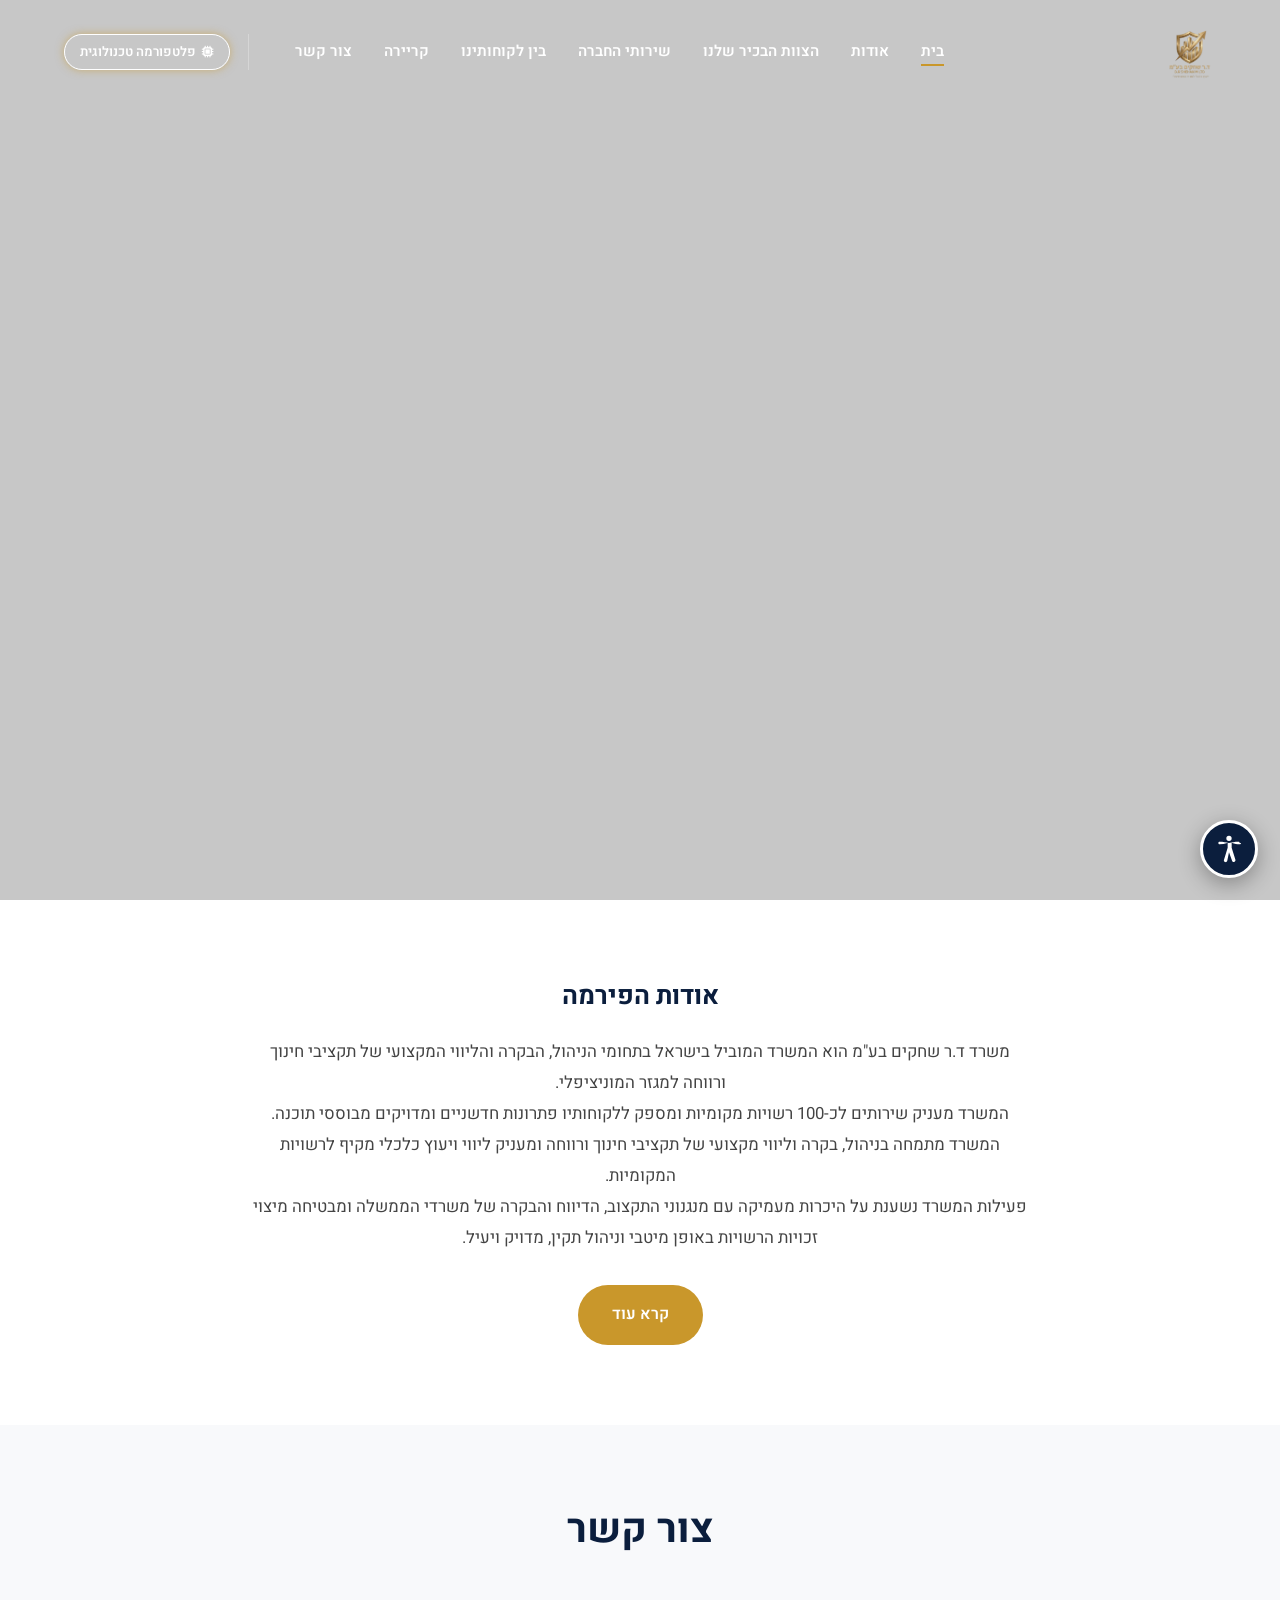
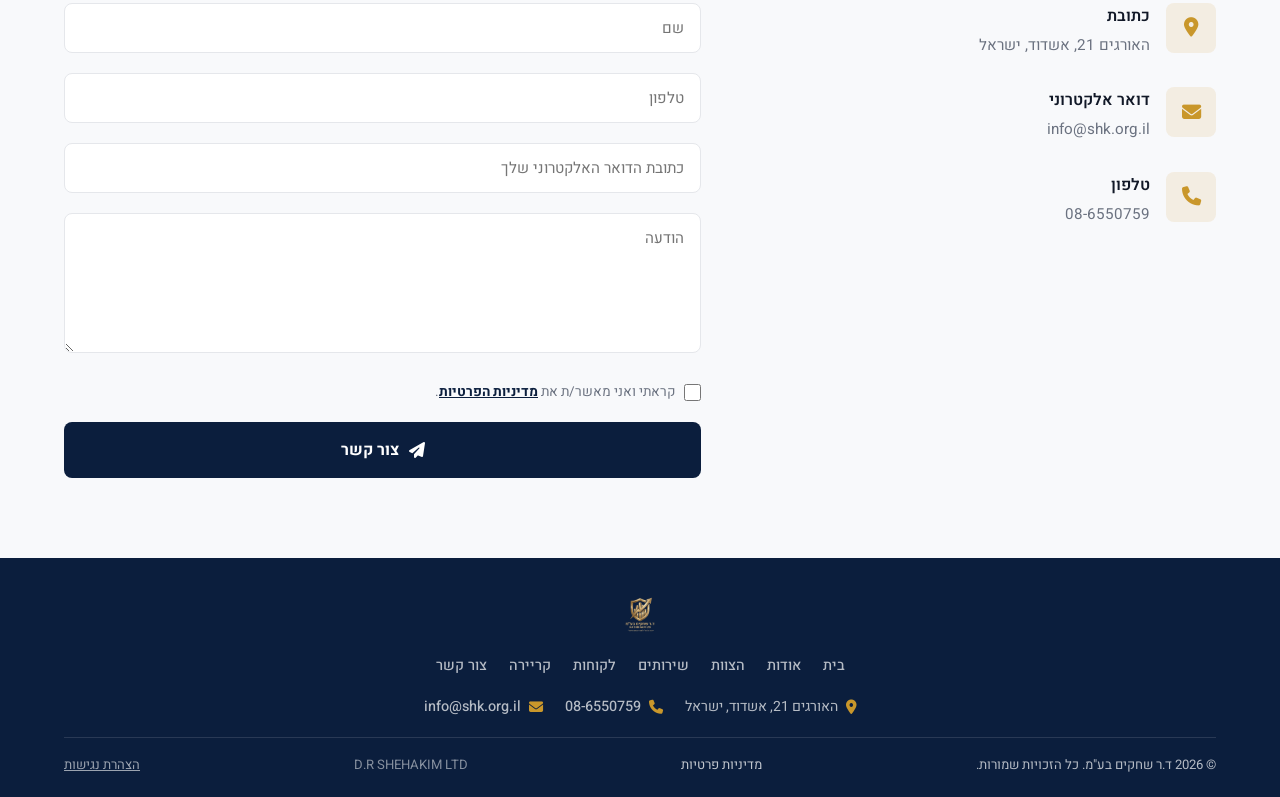
==== commit 4893d055: "הסרת כפילות הצהרת נגישות בפוטר — נשאר רק מדיניות פרטיות ב-footer-legal" ====
--- a/index.html
+++ b/index.html
@@ -210,8 +210,6 @@
       <div>© 2026 ד.ר שחקים בע"מ. כל הזכויות שמורות.</div>
       <div class="footer-legal">
         <a href="מדיניות-פרטיות">מדיניות פרטיות</a>
-        <span class="sep">·</span>
-        <a href="הצהרת-נגישות">הצהרת נגישות</a>
       </div>
       <div class="footer-bottom-right">D.R SHEHAKIM LTD</div>
     </div>
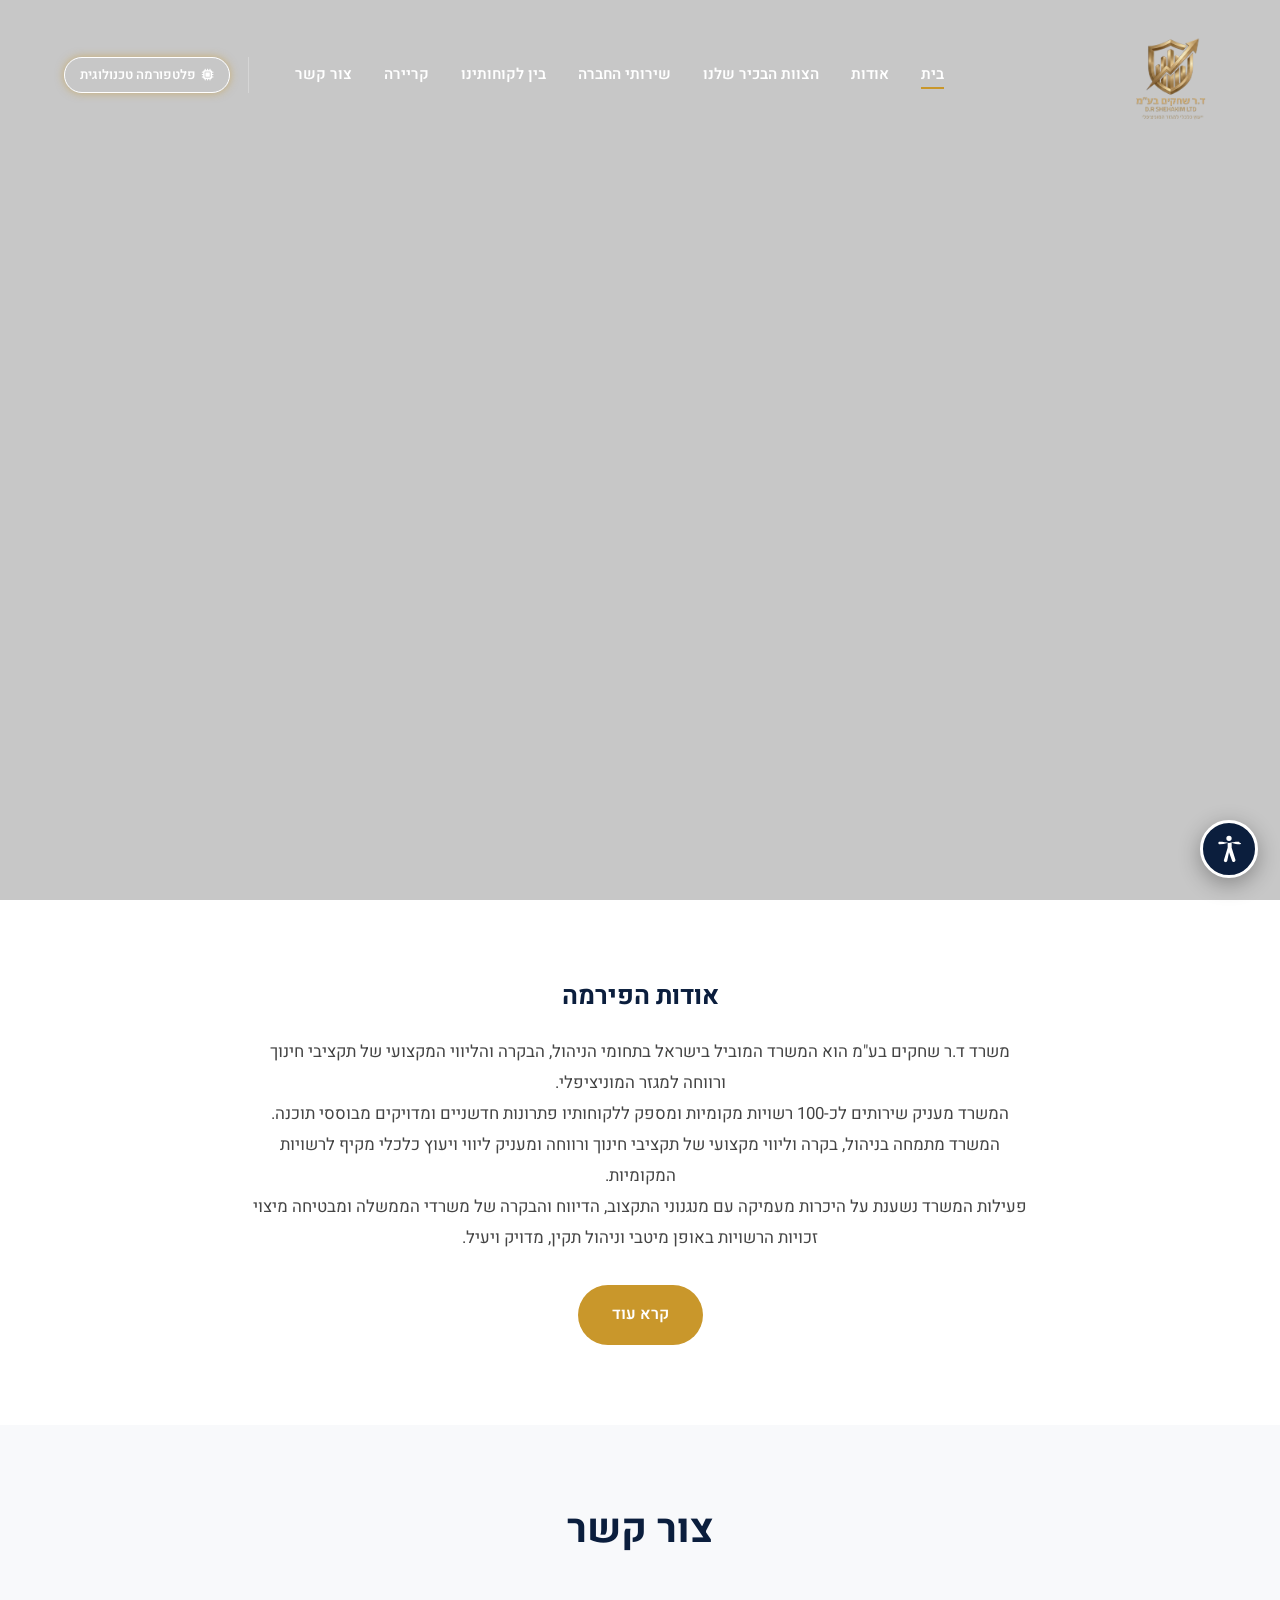
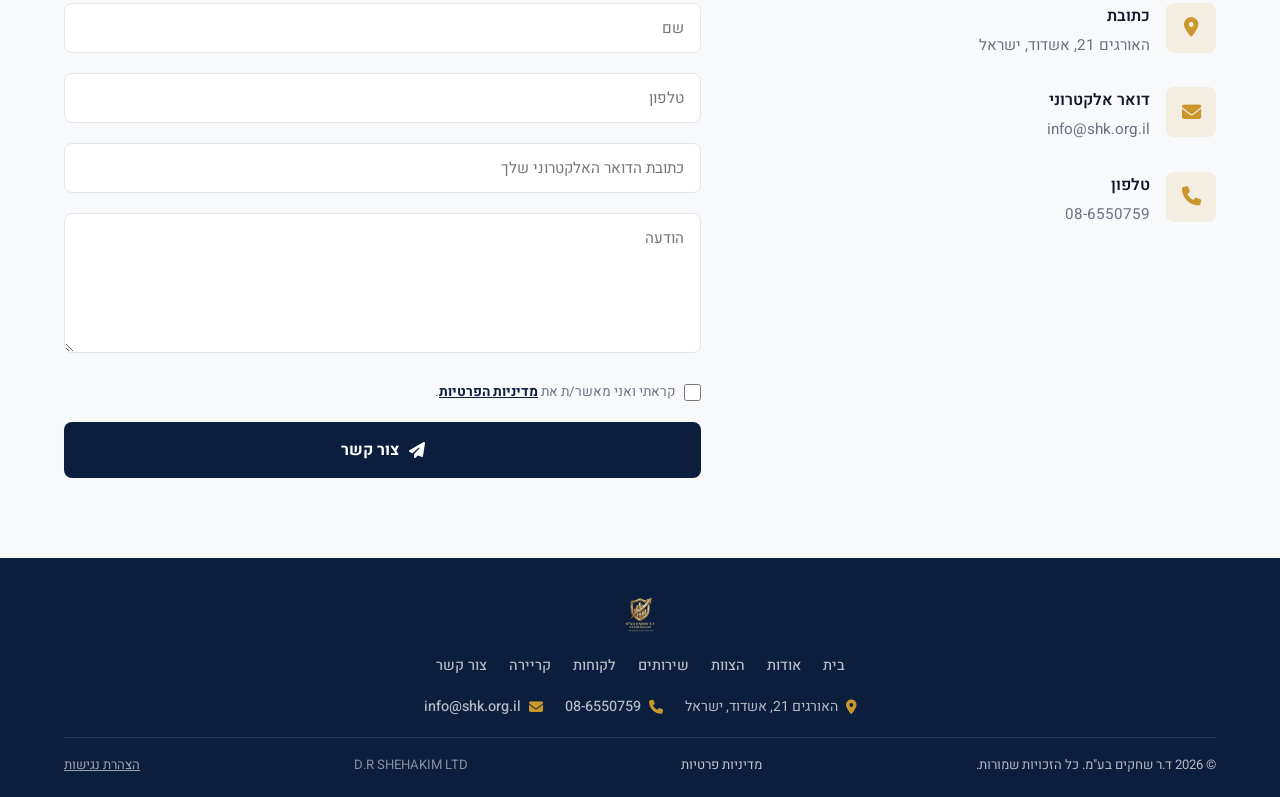
==== commit cf07fce1: "SEO: H1 בדף הבית + המרת כותרות סקשן ל-H2 בעמודי השירות; הגדלת הלוגו בסרגל הניווט" ====
--- a/index.html
+++ b/index.html
@@ -3,11 +3,45 @@
 <head>
   <meta charset="UTF-8">
   <meta name="viewport" content="width=device-width, initial-scale=1.0">
+  <meta name="google-site-verification" content="-GO7LlYidh1zwg69jpD7kPTLElg-DZ-rm3S5tU0URoQ" />
   <link rel="icon" type="image/png" sizes="32x32" href="favicon.png">
   <link rel="icon" href="favicon.ico" sizes="any">
   <link rel="apple-touch-icon" href="apple-touch-icon.png">
   <title>ד.ר שחקים – ייעוץ כלכלי לשלטון המקומי</title>
   <meta name="description" content="משרד ד.ר שחקים – המשרד המוביל בישראל בניהול, בקרה וליווי מקצועי של תקציבי חינוך ורווחה למגזר המוניציפלי">
+  <link rel="canonical" href="https://tpshk.org.il/">
+  <meta property="og:type" content="website">
+  <meta property="og:site_name" content="ד.ר שחקים">
+  <meta property="og:title" content="ד.ר שחקים – ייעוץ כלכלי לשלטון המקומי">
+  <meta property="og:description" content="המשרד המוביל בישראל בניהול, בקרה וליווי מקצועי של תקציבי חינוך ורווחה למגזר המוניציפלי.">
+  <meta property="og:url" content="https://tpshk.org.il/">
+  <meta property="og:image" content="https://tpshk.org.il/apple-touch-icon.png">
+  <meta property="og:locale" content="he_IL">
+  <script type="application/ld+json">
+  {
+    "@context": "https://schema.org",
+    "@type": "ProfessionalService",
+    "name": "ד.ר שחקים בע״מ",
+    "alternateName": "D.R SHEHAKIM LTD",
+    "description": "משרד ייעוץ כלכלי המתמחה בניהול, בקרה וליווי מקצועי של תקציבי חינוך ורווחה לרשויות מקומיות בישראל.",
+    "url": "https://tpshk.org.il/",
+    "logo": "https://tpshk.org.il/apple-touch-icon.png",
+    "image": "https://tpshk.org.il/apple-touch-icon.png",
+    "telephone": "+972-8-6550759",
+    "email": "info@shk.org.il",
+    "address": {
+      "@type": "PostalAddress",
+      "streetAddress": "האורגים 21",
+      "addressLocality": "אשדוד",
+      "addressCountry": "IL"
+    },
+    "areaServed": {
+      "@type": "Country",
+      "name": "ישראל"
+    },
+    "knowsAbout": ["תקציבי חינוך", "תקציבי רווחה", "אבטחת מוסדות חינוך", "תוכנית ניצנים", "ייעוץ כלכלי לרשויות מקומיות"]
+  }
+  </script>
   <link rel="stylesheet" href="css/style.css">
   <link rel="stylesheet" href="css/accessibility.css">
   <link rel="stylesheet" href="https://cdnjs.cloudflare.com/ajax/libs/font-awesome/6.5.0/css/all.min.css">
@@ -97,6 +131,7 @@
 
 <!-- HERO VIDEO -->
 <section class="hero">
+  <h1 class="sr-only">ד.ר שחקים — ניהול, בקרה וליווי מקצועי של תקציבי חינוך ורווחה לרשויות מקומיות בישראל</h1>
   <video class="hero-video" autoplay loop muted playsinline>
     <source src="סרטון דף הבית.mp4" type="video/mp4">
   </video>
--- a/css/style.css
+++ b/css/style.css
@@ -43,10 +43,22 @@
 h1 { font-size: clamp(2rem, 5vw, 3.5rem); }
 h2 { font-size: clamp(1.6rem, 3.5vw, 2.5rem); }
 h3 { font-size: clamp(1.2rem, 2.5vw, 1.75rem); }
+/* כותרת H2 שנראית בדיוק כמו H3 — לשמירת היררכיה תקינה בלי שינוי חזותי */
+h2.as-h3 { font-size: clamp(1.2rem, 2.5vw, 1.75rem); }
 h4 { font-size: 1.2rem; }
 p  { color: var(--gray); line-height: 1.8; }
 
 /* ---- Utility ---- */
+/* טקסט לקוראי מסך ולגוגל בלבד — לא נראה ויזואלית */
+.sr-only {
+  position: absolute;
+  width: 1px; height: 1px;
+  padding: 0; margin: -1px;
+  overflow: hidden;
+  clip: rect(0, 0, 0, 0);
+  white-space: nowrap;
+  border: 0;
+}
 .container { max-width: 1200px; margin: 0 auto; padding: 0 24px; }
 .section-py { padding: 90px 0; }
 .section-py-sm { padding: 60px 0; }
@@ -148,10 +160,10 @@
   justify-content: space-between;
 }
 .logo img {
-  height: 64px;
-  transition: var(--transition);
-}
-.navbar.scrolled .logo img { height: 52px; }
+  height: 110px;
+  transition: var(--transition);
+}
+.navbar.scrolled .logo img { height: 88px; }
 
 .nav-links {
   display: flex;
@@ -1172,7 +1184,7 @@
   box-shadow: 0 2px 20px rgba(0,0,0,.08);
   padding: 14px 0;
 }
-body.has-bg-blur .navbar .logo img { height: 54px; }
+body.has-bg-blur .navbar .logo img { height: 96px; }
 body.has-bg-blur .navbar .nav-links a { color: var(--navy); }
 body.has-bg-blur .navbar .nav-links a:hover { color: var(--gold); }
 body.has-bg-blur .navbar .hamburger span { background: var(--navy); }
@@ -1468,9 +1480,9 @@
 
   /* tighter navbar on mobile */
   .navbar { padding: 14px 0; }
-  .logo img { height: 48px; }
-  .navbar.scrolled .logo img { height: 44px; }
-  body.has-bg-blur .navbar .logo img { height: 46px; }
+  .logo img { height: 78px; }
+  .navbar.scrolled .logo img { height: 68px; }
+  body.has-bg-blur .navbar .logo img { height: 72px; }
 
   /* spacing */
   .container { padding: 0 18px; }
